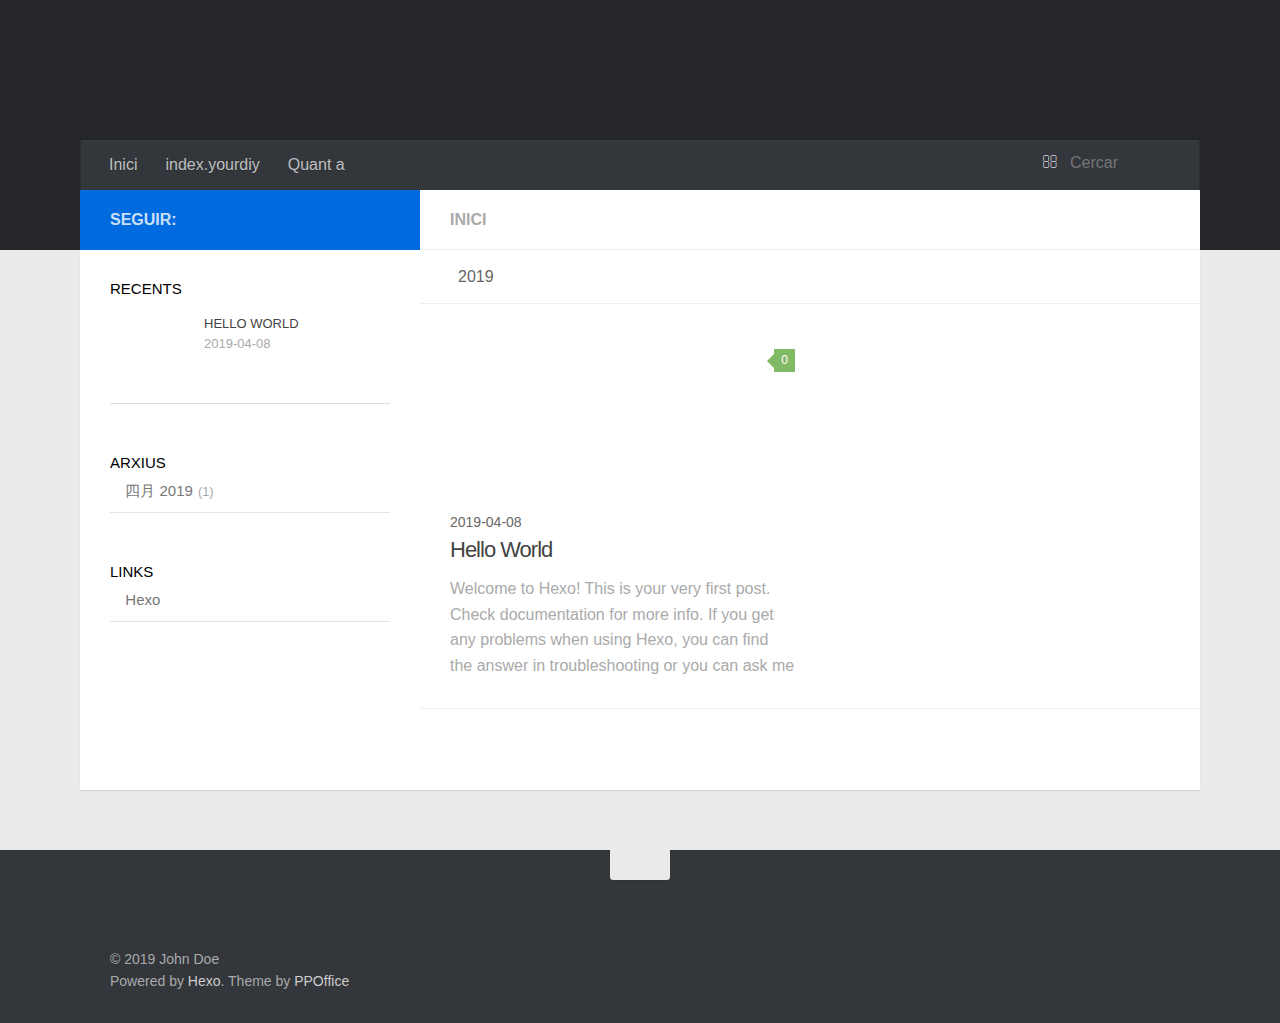
==== index.html @ c82c859e "Site updated: 2019-04-10 14:47:08" ====
<!DOCTYPE html>
<html>
<head><meta name="generator" content="Hexo 3.8.0">
    <meta charset="utf-8">

    

    
    <title>Hexo</title>
    
    <meta name="viewport" content="width=device-width, initial-scale=1, maximum-scale=1">
    
    <meta property="og:type" content="website">
<meta property="og:title" content="Hexo">
<meta property="og:url" content="http://yoursite.com/index.html">
<meta property="og:site_name" content="Hexo">
<meta property="og:locale" content="zh-CN">
<meta name="twitter:card" content="summary">
<meta name="twitter:title" content="Hexo">
    

    
        <link rel="alternate" href="/" title="Hexo" type="application/atom+xml">
    

    

    <link rel="stylesheet" href="/libs/font-awesome/css/font-awesome.min.css">
    <link rel="stylesheet" href="/libs/titillium-web/styles.css">
    <link rel="stylesheet" href="/libs/source-code-pro/styles.css">

    <link rel="stylesheet" href="/css/style.css">

    <script src="/libs/jquery/3.3.1/jquery.min.js"></script>
    
    
        <link rel="stylesheet" href="/libs/lightgallery/css/lightgallery.min.css">
    
    
        <link rel="stylesheet" href="/libs/justified-gallery/justifiedGallery.min.css">
    
    
    


</head>
</html>
<body>
    <div id="wrap">
        <header id="header">
    <div id="header-outer" class="outer">
        <div class="container">
            <div class="container-inner">
                <div id="header-title">
                    <h1 class="logo-wrap">
                        <a href="/" class="logo"></a>
                    </h1>
                    
                </div>
                <div id="header-inner" class="nav-container">
                    <a id="main-nav-toggle" class="nav-icon fa fa-bars"></a>
                    <div class="nav-container-inner">
                        <ul id="main-nav">
                            
                                <li class="main-nav-list-item">
                                    <a class="main-nav-list-link" href="/">Inici</a>
                                </li>
                            
                                        
                                    
                                <li class="main-nav-list-item">
                                    <a class="main-nav-list-link" href="/yourdiy">index.yourdiy</a>
                                </li>
                            
                                <li class="main-nav-list-item">
                                    <a class="main-nav-list-link" href="/about/index.html">Quant a</a>
                                </li>
                            
                        </ul>
                        <nav id="sub-nav">
                            <div id="search-form-wrap">

    <form class="search-form">
        <input type="text" class="ins-search-input search-form-input" placeholder="Cercar">
        <button type="submit" class="search-form-submit"></button>
    </form>
    <div class="ins-search">
    <div class="ins-search-mask"></div>
    <div class="ins-search-container">
        <div class="ins-input-wrapper">
            <input type="text" class="ins-search-input" placeholder="Type something...">
            <span class="ins-close ins-selectable"><i class="fa fa-times-circle"></i></span>
        </div>
        <div class="ins-section-wrapper">
            <div class="ins-section-container"></div>
        </div>
    </div>
</div>
<script>
(function (window) {
    var INSIGHT_CONFIG = {
        TRANSLATION: {
            POSTS: 'Posts',
            PAGES: 'Pages',
            CATEGORIES: 'categories',
            TAGS: 'etiquetes',
            UNTITLED: '(Untitled)',
        },
        ROOT_URL: '/',
        CONTENT_URL: '/content.json',
    };
    window.INSIGHT_CONFIG = INSIGHT_CONFIG;
})(window);
</script>
<script src="/js/insight.js"></script>

</div>
                        </nav>
                    </div>
                </div>
            </div>
        </div>
    </div>
</header>
        <div class="container">
            <div class="main-body container-inner">
                <div class="main-body-inner">
                    <section id="main">
                        <div class="main-body-header">
    <h1 class="header">
    
    <em class="page-title-link" data-url="home">Inici</em>
    </h1>
</div>

                        <div class="main-body-content">
                            

    
    
        
        
        <section class="archives-wrap">
            <div class="archive-year-wrap">
                <a href="/archives/2019" class="archive-year"><i class="icon fa fa-calendar-o"></i>2019</a>
            </div>
            <div class="archives">
    
    
    
        <div class="article-row">
    
        <article class="article article-summary">
    <div class="article-summary-inner">
        
        <a href="/2019/04/08/hello-world/" class="thumbnail">
    
    
        <span class="thumbnail-image thumbnail-none"></span>
    
    
        
<span class="comment-counter">
    <i class="fa fa-comments-o"></i>
    
        <span class="disqus-comment-count" data-disqus-identifier data-disqus-url="http://yoursite.com/2019/04/08/hello-world/">0</span>
    
</span>


    
</a>

        
        <div class="article-meta">
            <div class="category">
            
            </div>
            <div class="date"><time datetime="2019-04-08T02:24:52.467Z" itemprop="datePublished">2019-04-08</time></div>
        </div>
        
    
        <h1 class="article-title" itemprop="name">
        <a href="/2019/04/08/hello-world/">Hello World</a>
        </h1>
    

        <p class="article-excerpt">
            Welcome to Hexo! This is your very first post. Check documentation for more info. If you get any problems when using Hexo, you can find the answer in troubleshooting or you can ask me on GitHub.
Quick
        </p>
    </div>
</article>
    
        </div>
    


    </div></section>



                        </div>
                    </section>
                    <aside id="sidebar">
    <a class="sidebar-toggle" title="Expand Sidebar"><i class="toggle icon"></i></a>
    <div class="sidebar-top">
        <p>seguir:</p>
        <ul class="social-links">
            
                
                <li>
                    <a class="social-tooltip" title="twitter" href="/" target="_blank" rel="noopener">
                        <i class="icon fa fa-twitter"></i>
                    </a>
                </li>
                
            
                
                <li>
                    <a class="social-tooltip" title="facebook" href="/" target="_blank" rel="noopener">
                        <i class="icon fa fa-facebook"></i>
                    </a>
                </li>
                
            
                
                <li>
                    <a class="social-tooltip" title="google-plus" href="/" target="_blank" rel="noopener">
                        <i class="icon fa fa-google-plus"></i>
                    </a>
                </li>
                
            
                
                <li>
                    <a class="social-tooltip" title="github" href="https://github.com/ppoffice/hexo-theme-hueman" target="_blank" rel="noopener">
                        <i class="icon fa fa-github"></i>
                    </a>
                </li>
                
            
                
                <li>
                    <a class="social-tooltip" title="weibo" href="/" target="_blank" rel="noopener">
                        <i class="icon fa fa-weibo"></i>
                    </a>
                </li>
                
            
                
                <li>
                    <a class="social-tooltip" title="rss" href="/" target="_blank" rel="noopener">
                        <i class="icon fa fa-rss"></i>
                    </a>
                </li>
                
            
        </ul>
    </div>
    
    <div class="widgets-container">
        
            
                

            
                
    <div class="widget-wrap">
        <h3 class="widget-title">recents</h3>
        <div class="widget">
            <ul id="recent-post" class>
                
                    <li>
                        
                        <div class="item-thumbnail">
                            <a href="/2019/04/08/hello-world/" class="thumbnail">
    
    
        <span class="thumbnail-image thumbnail-none"></span>
    
    
</a>

                        </div>
                        
                        <div class="item-inner">
                            <p class="item-category"></p>
                            <p class="item-title"><a href="/2019/04/08/hello-world/" class="title">Hello World</a></p>
                            <p class="item-date"><time datetime="2019-04-08T02:24:52.467Z" itemprop="datePublished">2019-04-08</time></p>
                        </div>
                    </li>
                
            </ul>
        </div>
    </div>

            
                

            
                
    <div class="widget-wrap widget-list">
        <h3 class="widget-title">arxius</h3>
        <div class="widget">
            <ul class="archive-list"><li class="archive-list-item"><a class="archive-list-link" href="/archives/2019/04/">四月 2019</a><span class="archive-list-count">1</span></li></ul>
        </div>
    </div>


            
                

            
                

            
                
    <div class="widget-wrap widget-list">
        <h3 class="widget-title">links</h3>
        <div class="widget">
            <ul>
                
                    <li>
                        <a href="http://hexo.io">Hexo</a>
                    </li>
                
            </ul>
        </div>
    </div>


            
        
    </div>
</aside>

                </div>
            </div>
        </div>
        <footer id="footer">
    <div class="container">
        <div class="container-inner">
            <a id="back-to-top" href="javascript:;"><i class="icon fa fa-angle-up"></i></a>
            <div class="credit">
                <h1 class="logo-wrap">
                    <a href="/" class="logo"></a>
                </h1>
                <p>&copy; 2019 John Doe</p>
                <p>Powered by <a href="//hexo.io/" target="_blank">Hexo</a>. Theme by <a href="//github.com/ppoffice" target="_blank">PPOffice</a></p>
            </div>
            <div class="footer-plugins">
              
    


            </div>
        </div>
    </div>
</footer>

        
    
    <script>
    var disqus_shortname = 'hexo-theme-hueman';
    
    
    (function() {
    var dsq = document.createElement('script');
    dsq.type = 'text/javascript';
    dsq.async = true;
    dsq.src = '//' + disqus_shortname + '.disqus.com/count.js';
    (document.getElementsByTagName('head')[0] || document.getElementsByTagName('body')[0]).appendChild(dsq);
    })();
    </script>




    
        <script src="/libs/lightgallery/js/lightgallery.min.js"></script>
        <script src="/libs/lightgallery/js/lg-thumbnail.min.js"></script>
        <script src="/libs/lightgallery/js/lg-pager.min.js"></script>
        <script src="/libs/lightgallery/js/lg-autoplay.min.js"></script>
        <script src="/libs/lightgallery/js/lg-fullscreen.min.js"></script>
        <script src="/libs/lightgallery/js/lg-zoom.min.js"></script>
        <script src="/libs/lightgallery/js/lg-hash.min.js"></script>
        <script src="/libs/lightgallery/js/lg-share.min.js"></script>
        <script src="/libs/lightgallery/js/lg-video.min.js"></script>
    
    
        <script src="/libs/justified-gallery/jquery.justifiedGallery.min.js"></script>
    
    



<!-- Custom Scripts -->
<script src="/js/main.js"></script>

    </div>
</body>
</html>
---- css/style.css ----
#main .main-body-header em,
#main .main-body-header a,
.article-meta,
.archive-year {
  text-transform: uppercase;
  color: #666;
  line-height: 1em;
  text-shadow: 0 1px #fff;
}
#main .main-body-header em,
#main .main-body-header a,
.article-meta,
.archive-year,
#main .main-body-header em a,
#main .main-body-header a a,
.article-meta a,
.archive-year a {
  text-decoration: none;
}
.widget h1,
.article-entry h1 {
  font-size: 2em;
}
.widget h2,
.article-entry h2 {
  font-size: 1.5em;
}
.widget h3,
.article-entry h3 {
  font-size: 1.3em;
}
.widget h4,
.article-entry h4 {
  font-size: 1.2em;
}
.widget h5,
.article-entry h5 {
  font-size: 1em;
}
.widget h6,
.article-entry h6 {
  font-size: 1em;
  color: #aaa;
}
.widget hr,
.article-entry hr {
  border: 1px dashed #ddd;
}
.widget strong,
.article-entry strong {
  font-weight: bold;
}
.widget em,
.article-entry em,
.widget cite,
.article-entry cite {
  font-style: italic;
}
.widget sup,
.article-entry sup,
.widget sub,
.article-entry sub {
  font-size: 0.75em;
  line-height: 0;
  position: relative;
  vertical-align: baseline;
}
.widget sup,
.article-entry sup {
  top: -0.5em;
}
.widget sub,
.article-entry sub {
  bottom: -0.2em;
}
.widget small,
.article-entry small {
  font-size: 0.85em;
}
.widget acronym,
.article-entry acronym,
.widget abbr,
.article-entry abbr {
  border-bottom: 1px dotted;
}
.widget ul,
.article-entry ul,
.widget ol,
.article-entry ol,
.widget dl,
.article-entry dl {
  line-height: 1.6em;
}
.widget ul ul,
.article-entry ul ul,
.widget ol ul,
.article-entry ol ul,
.widget ul ol,
.article-entry ul ol,
.widget ol ol,
.article-entry ol ol {
  margin-top: 0;
  margin-bottom: 0;
  margin-left: 20px;
}
.widget ul,
.article-entry ul {
  list-style: disc;
  list-style-position: inside;
}
.widget ol,
.article-entry ol {
  list-style: decimal;
  list-style-position: inside;
}
.widget dt,
.article-entry dt {
  font-weight: bold;
  list-style-position: inside;
}
html,
body,
div,
span,
applet,
object,
iframe,
h1,
h2,
h3,
h4,
h5,
h6,
p,
blockquote,
pre,
a,
abbr,
acronym,
address,
big,
cite,
code,
del,
dfn,
em,
img,
ins,
kbd,
q,
s,
samp,
small,
strike,
strong,
sub,
sup,
tt,
var,
dl,
dt,
dd,
ol,
ul,
li,
fieldset,
form,
label,
legend,
table,
caption,
tbody,
tfoot,
thead,
tr,
th,
td {
  margin: 0;
  padding: 0;
  border: 0;
  outline: 0;
  font-weight: inherit;
  font-style: inherit;
  font-family: inherit;
  font-size: 100%;
  vertical-align: baseline;
}
body {
  line-height: 1;
  color: #000;
  background: #fff;
}
ol,
ul {
  list-style: none;
}
table {
  border-collapse: separate;
  border-spacing: 0;
  vertical-align: middle;
}
caption,
th,
td {
  text-align: left;
  font-weight: normal;
  vertical-align: middle;
}
a img {
  border: none;
}
input,
button {
  margin: 0;
  padding: 0;
}
input::-moz-focus-inner,
button::-moz-focus-inner {
  border: 0;
  padding: 0;
}
html,
body,
#container {
  height: 100%;
}
::selection {
  color: #fff;
  background: #006bde;
}
body {
  background: #eaeaea;
  font: 14px "Titillium Web", "Helvetica Neue", Helvetica, Arial, "Microsoft Yahei", sans-serif;
  -webkit-text-size-adjust: 100%;
}
code {
  margin: 0 2px;
  color: #e96900;
  padding: 3px 5px;
  font-size: 0.8em;
  border-radius: 2px;
  font-family: "Source Code Pro", Consolas, Monaco, Menlo, Consolas, monospace;
  background-color: #f8f8f8;
}
.container {
  position: relative;
  padding: 0 20px;
}
.container-inner {
  max-width: 1120px;
  min-width: 320px;
  width: 100%;
  margin: 0 auto;
}
.container-inner:before,
.container-inner:after {
  content: "";
  display: table;
}
.container-inner:after {
  clear: both;
}
.left,
.alignleft {
  float: left;
}
.right,
.alignright {
  float: right;
}
.clear {
  clear: both;
}
.logo {
  display: block;
  padding: 10px 0;
  width: 165px;
  height: 60px;
  background-image: url("images/logo-header.png");
  background-position: 0px 10px;
  background-repeat: no-repeat;
  -webkit-background-size: 165px 60px;
  -moz-background-size: 165px 60px;
  background-size: 165px 60px;
}
.main-body {
  margin-top: -60px;
  background-color: #fff;
}
.main-body-inner {
  position: relative;
  -webkit-box-sizing: border-box;
  -moz-box-sizing: border-box;
  box-sizing: border-box;
  -webkit-box-shadow: rgba(0,0,0,0.098) 0px 1px 1px 0px;
  box-shadow: rgba(0,0,0,0.098) 0px 1px 1px 0px;
  padding-left: 340px;
  background: url("images/s-left.png") repeat-y left 0;
}
.main-body-inner:before,
.main-body-inner:after {
  content: "";
  display: table;
}
.main-body-inner:after {
  clear: both;
}
#main {
  float: right;
  width: 100%;
  -webkit-box-sizing: border-box;
  -moz-box-sizing: border-box;
  box-sizing: border-box;
  min-height: 600px;
}
#main .main-body-header {
  background: #fff;
  position: relative;
  padding: 18px 30px 17px;
  border-bottom: 1px solid #eee;
  color: #666;
  font-size: 16px;
  font-weight: 600;
  text-transform: uppercase;
  line-height: 24px;
}
#main .main-body-header .page-title-link,
#main .main-body-header i {
  margin-right: 8px;
}
#main .main-body-header i {
  font-weight: 400;
}
#main .main-body-header em,
#main .main-body-header a {
  color: #aaa;
}
#main .main-body-content:before,
#main .main-body-content:after {
  content: "";
  display: table;
}
#main .main-body-content:after {
  clear: both;
}
#header {
  background: #26272b;
  padding-bottom: 60px;
  position: relative;
}
#header-outer {
  height: 100%;
  position: relative;
}
#header-inner {
  position: relative;
}
#header-title {
  text-align: center;
  padding: 30px 30px;
}
#header-title:before,
#header-title:after {
  content: "";
  display: table;
}
#header-title:after {
  clear: both;
}
#header-title .logo-wrap,
#header-title .subtitle-wrap {
  float: left;
}
#header-title .subtitle-wrap {
  padding: 10px 0px 0px;
  margin-left: 20px;
}
#header-title .subtitle {
  font-size: 16px;
  font-style: italic;
  line-height: 70px;
  color: rgba(255,255,255,0.7);
  text-shadow: 0 1px rgba(0,0,0,0.2);
}
.nav-container .nav-icon,
.nav-container .nav-container-inner #main-nav .main-nav-list-item .main-nav-list-link {
  float: left;
  color: rgba(255,255,255,0.7);
  text-decoration: none;
  text-shadow: 0 1px rgba(0,0,0,0.2);
  display: block;
  padding: 20px 15px;
  -webkit-transition: 0.2s ease-in;
  -moz-transition: 0.2s ease-in;
  -ms-transition: 0.2s ease-in;
  transition: 0.2s ease-in;
}
.nav-container .nav-icon:hover,
.nav-container .nav-container-inner #main-nav .main-nav-list-item .main-nav-list-link:hover {
  color: #fff;
  background: rgba(0,0,0,0.1);
}
.nav-container {
  padding: 0 15px;
  background: #33363b;
  z-index: 1;
  -webkit-box-shadow: inset 0 1px 0 rgba(255,255,255,0.05), 0 -1px 0 rgba(0,0,0,0.2), inset 1px 0 0 rgba(0,0,0,0.2), inset -1px 0 0 rgba(0,0,0,0.2);
  box-shadow: inset 0 1px 0 rgba(255,255,255,0.05), 0 -1px 0 rgba(0,0,0,0.2), inset 1px 0 0 rgba(0,0,0,0.2), inset -1px 0 0 rgba(0,0,0,0.2);
}
.nav-container:before,
.nav-container:after {
  content: "";
  display: table;
}
.nav-container:after {
  clear: both;
}
.nav-container .nav-icon {
  line-height: 20px;
  padding: 15px 14px;
  text-align: center;
  font-size: 14px;
  position: relative;
  cursor: pointer;
}
.nav-container #main-nav-toggle {
  display: none;
  width: 100%;
  text-align: right;
  -webkit-box-sizing: border-box;
  -moz-box-sizing: border-box;
  box-sizing: border-box;
  border-bottom: 1px solid rgba(255,255,255,0.06);
}
.nav-container #main-nav-toggle:before {
  content: "\f0c9";
}
.nav-container .nav-container-inner:before,
.nav-container .nav-container-inner:after {
  content: "";
  display: table;
}
.nav-container .nav-container-inner:after {
  clear: both;
}
.nav-container .nav-container-inner #main-nav {
  float: left;
}
.nav-container .nav-container-inner #main-nav .main-nav-list {
  float: left;
}
.nav-container .nav-container-inner #main-nav .main-nav-list-item {
  position: relative;
  float: left;
}
.nav-container .nav-container-inner #main-nav .main-nav-list-item.top-level-menu > a:after {
  content: "\f0d7" !important;
  float: none;
  margin-left: 6px;
  font-size: 14px;
  line-height: 1.2em;
  opacity: 0.5;
  font-family: FontAwesome;
  display: inline-block;
}
.nav-container .nav-container-inner #main-nav .main-nav-list-item.top-level-menu:hover > a {
  color: #fff;
  background: rgba(0,0,0,0.1);
}
.nav-container .nav-container-inner #main-nav .main-nav-list-item .main-nav-list-link {
  line-height: 20px;
  padding: 15px 14px;
  font-size: 16px;
}
.nav-container .nav-container-inner #main-nav .main-nav-list-item .main-nav-list-link.current {
  color: #fff;
}
.nav-container .nav-container-inner #main-nav .main-nav-list-item .main-nav-list-child {
  top: 100%;
  display: none;
  padding: 10px 0;
  overflow: hidden;
  position: absolute;
  width: 180px;
  background: #33363b url("images/opacity-10.png") repeat;
}
.nav-container .nav-container-inner #main-nav .main-nav-list-item .main-nav-list-child li {
  -webkit-box-shadow: 0 1px 0 rgba(255,255,255,0.06);
  box-shadow: 0 1px 0 rgba(255,255,255,0.06);
}
.nav-container .nav-container-inner #main-nav .main-nav-list-item .main-nav-list-child li:last-child {
  -webkit-box-shadow: none;
  box-shadow: none;
}
.nav-container .nav-container-inner #main-nav .main-nav-list-item .main-nav-list-child li,
.nav-container .nav-container-inner #main-nav .main-nav-list-item .main-nav-list-child li a {
  width: 100%;
  display: block;
  -webkit-box-sizing: border-box;
  -moz-box-sizing: border-box;
  box-sizing: border-box;
}
.nav-container .nav-container-inner #sub-nav {
  float: right;
}
.search-form {
  padding: 14px 15px 16px;
  height: 50px;
  overflow: hidden;
  -webkit-box-sizing: border-box;
  -moz-box-sizing: border-box;
  box-sizing: border-box;
}
.search-form:before {
  content: "\f002";
  margin-right: 8px;
  color: rgba(255,255,255,0.7);
  font: normal normal normal 16px/1 FontAwesome;
}
.search-form-input,
.search-form-input.ins-search-input,
.search-form-input.st-ui-search-input,
.search-form-input.st-default-search-input {
  -webkit-appearance: textarea;
  padding: 0;
  width: 100px;
  height: auto !important;
  border: none !important;
  outline: none !important;
  background: none !important;
  line-height: 1.6em;
  -webkit-transition: 0.2s ease-in;
  -moz-transition: 0.2s ease-in;
  -ms-transition: 0.2s ease-in;
  transition: 0.2s ease-in;
  font: 16px "Titillium Web", "Helvetica Neue", Helvetica, Arial, "Microsoft Yahei", sans-serif;
  color: rgba(255,255,255,0.7);
}
.search-form-input:focus,
.search-form-input.ins-search-input:focus,
.search-form-input.st-ui-search-input:focus,
.search-form-input.st-default-search-input:focus {
  width: 200px;
}
.search-form-input::-webkit-search-results-decoration,
.search-form-input.ins-search-input::-webkit-search-results-decoration,
.search-form-input.st-ui-search-input::-webkit-search-results-decoration,
.search-form-input.st-default-search-input::-webkit-search-results-decoration,
.search-form-input::-webkit-search-cancel-button,
.search-form-input.ins-search-input::-webkit-search-cancel-button,
.search-form-input.st-ui-search-input::-webkit-search-cancel-button,
.search-form-input.st-default-search-input::-webkit-search-cancel-button {
  -webkit-appearance: none;
}
.search-form-submit {
  display: none;
}
#sidebar {
  float: left;
  margin-left: -340px;
  width: 340px;
}
#sidebar .sidebar-toggle {
  display: none;
}
#sidebar .sidebar-top {
  background: #006bde;
  padding: 15px 30px;
}
#sidebar .sidebar-top:before,
#sidebar .sidebar-top:after {
  content: "";
  display: table;
}
#sidebar .sidebar-top:after {
  clear: both;
}
#sidebar .sidebar-top .sidebar-top-inner:before,
#sidebar .sidebar-top .sidebar-top-inner:after {
  content: "";
  display: table;
}
#sidebar .sidebar-top .sidebar-top-inner:after {
  clear: both;
}
#sidebar .sidebar-top p {
  float: left;
  color: rgba(255,255,255,0.8);
  font-size: 16px;
  font-weight: 600;
  text-transform: uppercase;
  line-height: 24px;
  padding: 3px 0;
}
#sidebar .sidebar-top .social-links {
  float: right;
  position: relative;
  padding-top: 2px;
}
#sidebar .sidebar-top .social-links li {
  float: left;
  margin-left: 8px;
}
#sidebar .sidebar-top .social-links li a:hover i:before {
  color: #fff;
}
#sidebar .sidebar-top .social-links .social-tooltip {
  position: relative;
}
#sidebar .sidebar-top .social-links .social-tooltip:hover:after {
  top: -41px;
  background: #fff;
  font-size: 14px;
  color: #666;
  content: attr(title);
  display: block;
  right: 0;
  padding: 5px 15px;
  position: absolute;
  white-space: nowrap;
  border-radius: 3px;
  -webkit-box-shadow: 0 0 2px rgba(0,0,0,0.2);
  box-shadow: 0 0 2px rgba(0,0,0,0.2);
  text-transform: uppercase;
  z-index: 1;
}
#sidebar .sidebar-top .social-links .social-tooltip:hover:before {
  top: -10px;
  right: 8px;
  border: solid;
  border-color: #fff transparent;
  border-width: 5px 5px 0 5px;
  content: "";
  display: block;
  position: absolute;
  z-index: 2;
}
#sidebar .sidebar-top i {
  color: rgba(255,255,255,0.7);
  font-size: 24px;
  width: 24px;
}
#article-nav {
  position: relative;
}
#article-nav:before,
#article-nav:after {
  content: "";
  display: table;
}
#article-nav:after {
  clear: both;
}
.article-nav-link-wrap {
  position: relative;
  margin-top: 0;
  display: block;
  color: #aaa;
  padding: 16px 40px 24px;
  border-bottom: 1px solid #ddd;
  -webkit-transition: 0.2s ease-in;
  -moz-transition: 0.2s ease-in;
  -ms-transition: 0.2s ease-in;
  transition: 0.2s ease-in;
  text-align: center;
  text-decoration: none;
}
.article-nav-link-wrap .icon {
  position: absolute;
  color: #ccc;
  font-size: 18px;
  top: 50%;
  width: 1em;
  margin-top: -10px;
}
.article-nav-link-wrap #icon-chevron-left {
  left: 10px;
}
.article-nav-link-wrap #icon-chevron-right {
  right: 10px;
}
.article-nav-link-wrap:hover {
  background: rgba(0,0,0,0.02);
}
.article-nav-link-wrap:hover .icon {
  color: #006bde;
}
.article-nav-caption {
  display: block;
  font-size: 12px;
  color: #aaa;
  letter-spacing: 0.5px;
  line-height: 24px;
  font-weight: normal;
  text-transform: uppercase;
}
.article-nav-title {
  font-size: 15px;
  color: #666;
}
.widget-wrap {
  padding: 30px 30px 20px;
}
.widget-title {
  font-size: 15px;
  font-weight: 400;
  text-transform: uppercase;
  margin-bottom: 6px;
}
.widget {
  line-height: 1.6em;
  word-wrap: break-word;
  font-size: 0.9em;
  color: #777;
  border-radius: 3px;
}
.widget a {
  text-decoration: none;
  color: #777;
}
.widget a:hover {
  color: #444;
}
.widget ul ul,
.widget ol ul,
.widget dl ul,
.widget ul ol,
.widget ol ol,
.widget dl ol,
.widget ul dl,
.widget ol dl,
.widget dl dl {
  margin-left: 15px;
  list-style: disc;
}
.widget ul,
.widget ol {
  list-style: none;
  margin: 0;
}
.widget ul ul,
.widget ol ul,
.widget ul ol,
.widget ol ol {
  margin: 0 20px;
}
.widget ul ul,
.widget ol ul {
  list-style: disc;
}
.widget ul ol,
.widget ol ol {
  list-style: decimal;
}
.widget-list ul,
.widget-list ol {
  list-style: none;
}
.widget-list ul li,
.widget-list ol li {
  margin: 10px 0;
  padding-bottom: 10px;
  font-size: 15px;
  border-bottom: 1px solid #e4e4e4;
}
.widget-list ul li:last-child,
.widget-list ol li:last-child {
  margin-bottom: 0px;
}
.widget-list ul li a,
.widget-list ol li a {
  color: #777;
}
.widget-list ul li a:before,
.widget-list ol li a:before {
  color: #ccc;
  content: "\f0da";
  font-size: 12px;
  margin-right: 6px;
  font-family: FontAwesome;
  -webkit-transition: 0.2s ease;
  -moz-transition: 0.2s ease;
  -ms-transition: 0.2s ease;
  transition: 0.2s ease;
}
.widget-list ul li a:hover:before,
.widget-list ol li a:hover:before {
  color: #444;
}
.widget-list ul ul,
.widget-list ol ul,
.widget-list ul ol,
.widget-list ol ol {
  list-style: none;
}
.widget-list ul ul li,
.widget-list ol ul li,
.widget-list ul ol li,
.widget-list ol ol li {
  border: none;
  padding-bottom: 0;
}
.widget-float a {
  font-size: 15px;
}
#recent-post li {
  padding: 10px 0 10px 94px;
  border-bottom: 1px solid #ddd;
}
#recent-post li:before,
#recent-post li:after {
  content: "";
  display: table;
}
#recent-post li:after {
  clear: both;
}
#recent-post.no-thumbnail li {
  padding: 10px 0px;
}
#recent-post li .item-thumbnail {
  opacity: 1;
  margin-left: -94px;
  -webkit-transition: all 0.2s ease;
  -moz-transition: all 0.2s ease;
  -ms-transition: all 0.2s ease;
  transition: all 0.2s ease;
  float: left;
}
#recent-post li .item-thumbnail .thumbnail {
  width: 80px;
  height: 80px;
  display: block;
  position: relative;
  overflow: hidden;
}
#recent-post li .item-thumbnail .thumbnail span {
  width: 100%;
  height: 100%;
  display: block;
}
#recent-post li .item-thumbnail .thumbnail .thumbnail-image {
  position: absolute;
  -webkit-background-size: cover;
  -moz-background-size: cover;
  background-size: cover;
  background-position: center;
}
#recent-post li .item-thumbnail .thumbnail .thumbnail-none {
  background-image: url("images/thumb-default-small.png");
  -webkit-background-size: 100% 100%;
  -moz-background-size: 100% 100%;
  background-size: 100% 100%;
}
#recent-post li .item-inner a,
#recent-post li .item-inner .item-category {
  font-size: 13px;
  text-transform: uppercase;
}
#recent-post li .item-inner a a,
#recent-post li .item-inner .item-category a {
  color: #006bde;
}
#recent-post li .item-inner a a:hover,
#recent-post li .item-inner .item-category a:hover {
  color: #444;
}
#recent-post li .item-inner a a,
#recent-post li .item-inner .item-category a,
#recent-post li .item-inner a .icon,
#recent-post li .item-inner .item-category .icon {
  margin-right: 5px;
}
#recent-post li .item-inner .item-title {
  font-size: 15px;
}
#recent-post li .item-inner .item-title a {
  color: #444;
  -webkit-transition: all 0.2s ease;
  -moz-transition: all 0.2s ease;
  -ms-transition: all 0.2s ease;
  transition: all 0.2s ease;
}
#recent-post li .item-inner .item-date {
  color: #aaa;
  font-size: 13px;
  text-transform: uppercase;
}
#recent-post li:hover .item-thumbnail {
  opacity: 0.8;
}
#recent-post li:hover .item-title a {
  color: #006bde;
}
.category-list-count,
.tag-list-count,
.archive-list-count {
  padding-left: 5px;
  color: #aaa;
  font-size: 0.85em;
}
.category-list-count:before,
.tag-list-count:before,
.archive-list-count:before {
  content: "(";
}
.category-list-count:after,
.tag-list-count:after,
.archive-list-count:after {
  content: ")";
}
.tagcloud a {
  margin-right: 5px;
}
.toc-article {
  margin: 0;
  padding: 0;
}
.toc-article .toc {
  padding: 0;
  margin: 10px 0 0;
}
.toc-article .toc .toc-item {
  list-style: none;
}
.article-single {
  padding: 30px 30px 20px;
}
.article-inner {
  overflow: hidden;
}
.article-row {
  width: 100%;
  float: left;
  position: relative;
  padding: 30px 0px 0px 30px;
  border-bottom: 1px solid #eee;
  -webkit-box-sizing: border-box;
  -moz-box-sizing: border-box;
  box-sizing: border-box;
}
.article-row:before,
.article-row:after {
  content: "";
  display: table;
}
.article-row:after {
  clear: both;
}
.article-summary {
  width: 50%;
  float: left;
  margin-bottom: 30px;
}
.article-summary a {
  text-decoration: none;
  color: #006bde;
}
.article-summary .article-summary-inner {
  margin-right: 30px;
}
.article-summary .article-summary-inner .thumbnail {
  height: 0;
  width: 100%;
  display: block;
  overflow: hidden;
  position: relative;
  margin-bottom: 1em;
  padding-bottom: 47.11%;
}
.article-summary .article-summary-inner .thumbnail .comment-counter {
  right: 0;
  top: 15px;
  color: #fff;
  font-size: 12px;
  padding: 2px 7px;
  line-height: 19px;
  position: absolute;
  display: inline-block;
  background-color: #82b965;
}
.article-summary .article-summary-inner .thumbnail .comment-counter:before {
  top: 3px;
  left: -16px;
  content: '';
  position: absolute;
  display: inline-block;
  border: 9px solid transparent;
  border-right-color: #82b965;
}
.article-summary .article-summary-inner .thumbnail .thumbnail-image {
  display: block;
  position: absolute;
  width: 100%;
  height: 100%;
  opacity: 1;
  -webkit-background-size: cover;
  -moz-background-size: cover;
  background-size: cover;
  background-position: center;
  -webkit-transition: opacity 0.3s ease-in;
  -moz-transition: opacity 0.3s ease-in;
  -ms-transition: opacity 0.3s ease-in;
  transition: opacity 0.3s ease-in;
}
.article-summary .article-summary-inner .thumbnail .thumbnail-none {
  width: 100%;
  height: 100%;
  -webkit-background-size: 100% 100%;
  -moz-background-size: 100% 100%;
  background-size: 100% 100%;
  background-image: url("images/thumb-default.png");
}
.article-summary .article-summary-inner .article-title {
  margin-bottom: 10px;
  font-size: 22px;
  font-weight: 400;
  line-height: 1.5em;
  word-wrap: break-word;
}
.article-summary .article-summary-inner .article-title a {
  -webkit-transition: color 0.3s ease-in;
  -moz-transition: color 0.3s ease-in;
  -ms-transition: color 0.3s ease-in;
  transition: color 0.3s ease-in;
  color: #444;
}
.article-summary .article-summary-inner .article-excerpt {
  position: relative;
  color: #aaa;
  font-size: 16px;
  line-height: 1.6em;
  overflow: hidden;
  height: 6.4em;
}
.article-summary:hover .thumbnail .thumbnail-image {
  opacity: 0.7;
}
.article-summary:hover .article-title a {
  color: #006bde;
}
.article-category {
  float: left;
  line-height: 1em;
  color: #ccc;
  text-shadow: 0 1px #fff;
  margin-left: 8px;
}
.article-category:before {
  content: "\2022";
}
.article-title {
  text-decoration: none;
  font-size: 38px;
  letter-spacing: -1px;
  color: #555;
  line-height: 1.3em;
  -webkit-transition: color 0.2s;
  -moz-transition: color 0.2s;
  -ms-transition: color 0.2s;
  transition: color 0.2s;
  margin-bottom: 10px;
}
a.article-title:hover {
  color: #006bde;
}
.article-meta {
  line-height: 1.6em;
}
.article-meta:before,
.article-meta:after {
  content: "";
  display: table;
}
.article-meta:after {
  clear: both;
}
.article-meta > div {
  float: left;
  margin-right: 10px;
}
.article-meta > div .fa {
  margin-right: 3px;
}
.article-meta a {
  color: #555;
}
.article-meta a:hover {
  color: color-link;
}
.article-meta .category {
  text-transform: uppercase;
}
.article-meta .category a,
.article-meta .category i {
  margin-left: 0;
  margin-right: 6px;
}
.article-summary .article-meta {
  height: 1.6em;
  overflow: hidden;
}
.article-summary .article-meta a {
  color: #006bde;
}
.article-summary .article-meta > div {
  margin-right: 0;
}
.article-tag .tag-link:before {
  content: "#";
}
.article-entry {
  color: #555;
  font-size: 18px;
  font-weight: 300;
  line-height: 1.6em;
}
.article-entry:before,
.article-entry:after {
  content: "";
  display: table;
}
.article-entry:after {
  clear: both;
}
.article-entry p,
.article-entry table {
  margin: 1.6em 0;
}
.article-entry h1,
.article-entry h2,
.article-entry h3,
.article-entry h4,
.article-entry h5,
.article-entry h6 {
  font-weight: 600;
}
.article-entry h1,
.article-entry h2,
.article-entry h3,
.article-entry h4,
.article-entry h5,
.article-entry h6 {
  line-height: 1.3em;
  margin: 1.3em 0;
}
.article-entry a {
  color: #006bde;
  text-decoration: none;
}
.article-entry a:hover {
  text-decoration: underline;
}
.article-entry figcaption a {
  float: right;
}
.article-entry ul,
.article-entry ol,
.article-entry dl {
  margin-top: 1.6em;
  margin-bottom: 1.6em;
  list-style-position: outside;
  padding-left: 1.4em;
}
.article-entry ul p,
.article-entry ol p,
.article-entry dl p {
  margin: 0;
}
.article-entry img,
.article-entry video {
  max-width: 100%;
  height: auto;
  display: block;
  margin: auto;
}
.article-entry iframe {
  border: none;
}
.article-entry table {
  width: 100%;
  border-collapse: collapse;
  border-spacing: 0;
}
.article-entry th {
  font-weight: 600;
  border-bottom: 3px solid #ddd;
  padding-bottom: 0.5em;
}
.article-entry td {
  border-bottom: 1px solid #ddd;
  padding: 10px 0;
}
.article-entry blockquote {
  color: #777;
  quote: none;
  margin: 0 0 20px 0;
  position: relative;
  font-style: italic;
  padding-left: 50px;
}
.article-entry blockquote:before {
  top: 0;
  left: 0;
  color: #ccc;
  font-size: 32px;
  content: "\f10d";
  position: absolute;
  text-align: center;
  font-style: normal;
  font-family: 'FontAwesome';
}
.article-entry blockquote footer {
  font-size: 14px;
  margin: 1.6em 0;
  font-family: "Titillium Web", "Helvetica Neue", Helvetica, Arial, "Microsoft Yahei", sans-serif;
}
.article-entry blockquote footer cite:before {
  content: "—";
  padding: 0 0.5em;
}
.article-entry .pullquote {
  text-align: left;
  width: 45%;
  margin: 0;
}
.article-entry .pullquote.left {
  margin-left: 0.5em;
  margin-right: 1em;
}
.article-entry .pullquote.right {
  margin-right: 0.5em;
  margin-left: 1em;
}
.article-entry .caption {
  color: #aaa;
  display: block;
  font-size: 0.9em;
  margin-top: 0.5em;
  position: relative;
  text-align: center;
}
.article-entry .video-container {
  position: relative;
  padding-top: 56.25%;
  height: 0;
  overflow: hidden;
}
.article-entry .video-container iframe,
.article-entry .video-container object,
.article-entry .video-container embed {
  position: absolute;
  top: 0;
  left: 0;
  width: 100%;
  height: 100%;
  margin-top: 0;
}
.article-more-link a {
  display: inline-block;
  line-height: 1em;
  padding: 6px 15px;
  border-radius: 15px;
  background: #eaeaea;
  color: #aaa;
  text-shadow: 0 1px #fff;
  text-decoration: none;
}
.article-more-link a:hover {
  background: #006bde;
  color: #fff;
  text-decoration: none;
  text-shadow: 0 1px #0056b2;
}
.article-footer {
  font-size: 14px;
  line-height: 1.6em;
  border-top: 1px solid #ddd;
  padding-top: 1.6em;
}
.article-footer:before,
.article-footer:after {
  content: "";
  display: table;
}
.article-footer:after {
  clear: both;
}
.article-footer a {
  color: #aaa;
  text-decoration: none;
}
.article-footer a:hover {
  color: #555;
}
.article-comment-link i,
.article-share-link i {
  padding-right: 8px;
}
.article-comment-link {
  float: right;
}
.article-share-link {
  cursor: pointer;
  float: right;
  margin-left: 20px;
}
.article-share-box {
  position: absolute;
  display: none;
  background: #fff;
  -webkit-box-shadow: 1px 2px 10px rgba(0,0,0,0.2);
  box-shadow: 1px 2px 10px rgba(0,0,0,0.2);
  border-radius: 3px;
  margin-left: -145px;
  overflow: hidden;
  z-index: 1;
}
.article-share-box.on {
  display: block;
}
.article-share-input {
  width: 100%;
  background: none;
  -webkit-box-sizing: border-box;
  -moz-box-sizing: border-box;
  box-sizing: border-box;
  font: 14px "Titillium Web", "Helvetica Neue", Helvetica, Arial, "Microsoft Yahei", sans-serif;
  padding: 0 15px;
  color: #555;
  outline: none;
  border: 1px solid #ddd;
  border-radius: 3px 3px 0 0;
  height: 36px;
  line-height: 36px;
}
.article-share-links {
  background: #eaeaea;
}
.article-share-links:before,
.article-share-links:after {
  content: "";
  display: table;
}
.article-share-links:after {
  clear: both;
}
.article-share-twitter,
.article-share-facebook,
.article-share-pinterest,
.article-share-google {
  width: 50px;
  height: 36px;
  display: block;
  float: left;
  position: relative;
  color: #999;
  text-align: center;
  line-height: 36px;
  text-decoration: none;
}
.article-share-twitter:before,
.article-share-facebook:before,
.article-share-pinterest:before,
.article-share-google:before {
  font-size: 20px;
  font-family: FontAwesome;
}
.article-share-twitter:hover,
.article-share-facebook:hover,
.article-share-pinterest:hover,
.article-share-google:hover {
  color: #fff;
}
.article-share-twitter:before {
  content: "\f099";
}
.article-share-twitter:hover {
  background: #00aced;
  text-shadow: 0 1px #008abe;
}
.article-share-facebook:before {
  content: "\f09a";
}
.article-share-facebook:hover {
  background: #3b5998;
  text-shadow: 0 1px #2f477a;
}
.article-share-pinterest:before {
  content: "\f0d2";
}
.article-share-pinterest:hover {
  background: #cb2027;
  text-shadow: 0 1px #a21a1f;
}
.article-share-google:before {
  content: "\f0d5";
}
.article-share-google:hover {
  background: #dd4b39;
  text-shadow: 0 1px #be3221;
}
.article-gallery {
  background: #000;
  position: relative;
}
.article-gallery-photos {
  position: relative;
  overflow: hidden;
}
.article-gallery-img {
  display: none;
  max-width: 100%;
}
.article-gallery-img:first-child {
  display: block;
}
.article-gallery-img.loaded {
  position: absolute;
  display: block;
}
.article-gallery-img img {
  display: block;
  max-width: 100%;
  margin: 0 auto;
}
.article-gallery {
  overflow: hidden;
  background: #000;
  position: relative;
  text-align: center;
  margin: 1.6em 0;
}
.article-gallery .gallery-item {
  display: none;
  max-width: 100%;
}
.article-gallery .gallery-item:before,
.article-gallery .gallery-item:after {
  top: 50%;
  width: 40px;
  height: 36px;
  font-size: 36px;
  line-height: 36px;
  margin-top: -18px;
  position: absolute;
  font-family: FontAwesome;
  color: rgba(255,255,255,0.5);
}
.article-gallery .gallery-item:hover:before,
.article-gallery .gallery-item:hover:after {
  color: rgba(255,255,255,0.8);
}
.article-gallery .gallery-item:before {
  left: 0;
  content: "\f104";
}
.article-gallery .gallery-item:after {
  right: 0;
  content: "\f105";
}
.article-gallery .gallery-item:first-child {
  display: block;
}
.article-gallery .gallery-item img {
  display: block;
  max-width: 100%;
  margin: 0 auto;
}
.article.rtl .article-title,
.article.rtl .article-excerpt,
.article.rtl .article-entry p {
  direction: rtl;
}
.article.rtl .article-meta > div {
  float: right;
  margin-left: 10px;
  margin-right: 0;
}
.article.rtl .article-meta .category a,
.article.rtl .article-meta .category i {
  margin-right: 0;
  margin-left: 6px;
}
.article.rtl .article-meta .category a:first-child,
.article.rtl .article-meta .category i:first-child {
  margin-left: 0;
}
.lg-outer .lg-thumb-item {
  border-radius: 0 !important;
}
#comments {
  padding: 30px 30px 20px;
}
#comments a {
  color: #006bde;
}
.archives-wrap {
  margin: block-margin 0;
}
.archives:before,
.archives:after {
  content: "";
  display: table;
}
.archives:after {
  clear: both;
}
.archive-year-wrap {
  padding: 18px 30px 17px;
  font-size: 16px;
  color: #666;
  border-bottom: 1px solid #eee;
}
.archive-year i {
  margin-right: 8px;
}
.archives {
  -webkit-column-gap: 10px;
  -moz-column-gap: 10px;
  column-gap: 10px;
}
@media mq-tablet {
  .archives {
    -webkit-column-count: 2;
    -moz-column-count: 2;
    column-count: 2;
  }
}
@media mq-normal {
  .archives {
    -webkit-column-count: 3;
    -moz-column-count: 3;
    column-count: 3;
  }
}
.archive-article-inner {
  padding: 10px;
  margin-bottom: 15px;
}
.archive-article-title {
  text-decoration: none;
  font-weight: bold;
  color: #555;
  -webkit-transition: color 0.2s;
  -moz-transition: color 0.2s;
  -ms-transition: color 0.2s;
  transition: color 0.2s;
  line-height: 1.6em;
}
.archive-article-title:hover {
  color: #006bde;
}
.archive-article-footer {
  margin-top: 1em;
}
.archive-article-date {
  color: #aaa;
  text-decoration: none;
  font-size: 0.85em;
  line-height: 1em;
  margin-bottom: 0.5em;
  display: block;
}
#page-nav {
  float: left;
  width: 100%;
  display: block;
  margin: 30px 0px 45px 0px;
  text-align: center;
  color: #aaa;
}
#page-nav:before,
#page-nav:after {
  content: "";
  display: table;
}
#page-nav:after {
  clear: both;
}
#page-nav .pages {
  display: block;
  font-size: 17px;
  font-weight: 300;
  margin-bottom: 1em !important;
  border: none !important;
}
#page-nav .pages:before {
  content: "\f15c";
  font-family: FontAwesome;
  margin-right: 6px;
}
#page-nav .page-number,
#page-nav .extend {
  color: #006bde;
  position: relative;
  overflow: hidden;
  font-size: 16px;
  padding: 7px 8px;
  display: inline;
  margin: 0 2px;
  text-decoration: none;
  border-bottom: 3px solid #ddd;
  border-top: 1px solid #f1f1f1;
  font-weight: 600;
  -webkit-transition: 0.2s ease-in;
  -moz-transition: 0.2s ease-in;
  -ms-transition: 0.2s ease-in;
  transition: 0.2s ease-in;
}
#page-nav .page-number:hover,
#page-nav .extend:hover,
#page-nav .page-number:active,
#page-nav .extend:active,
#page-nav .page-number.current,
#page-nav .extend.current {
  color: #444;
  border-bottom: 3px solid #006bde;
  border-top: 1px solid #f1f1f1;
}
#page-nav .space {
  color: #ddd;
}
#footer {
  background: #33363b;
  margin-top: 60px;
  color: #aaa;
  line-height: 1.6em;
}
#footer a {
  color: #ccc;
  text-decoration: none;
}
#footer a:hover {
  color: #fff;
}
#footer .credit {
  padding: 30px 30px 0px 30px;
}
#footer .footer-plugins {
  padding: 0px 30px 30px 30px;
}
#footer #back-to-top {
  background: #eaeaea;
  color: #777;
  overflow: hidden;
  text-align: center;
  width: 60px;
  height: 30px;
  display: block;
  margin: 0 auto -30px;
  border-radius: 0 0 3px 3px;
  -webkit-box-shadow: 0 1px 1px rgba(0,0,0,0.1);
  box-shadow: 0 1px 1px rgba(0,0,0,0.1);
}
#footer #back-to-top:hover {
  color: #444;
}
#footer #back-to-top i {
  font-size: 38px;
  line-height: 22px;
}
#footer .logo {
  width: 132px;
  height: 48px;
  -webkit-background-size: 132px 48px;
  -moz-background-size: 132px 48px;
  background-size: 132px 48px;
}
i.icon {
  display: inline-block;
  font-style: normal;
  text-align: center;
}
i.icon:before {
  -webkit-transition: 0.2s ease-in;
  -moz-transition: 0.2s ease-in;
  -ms-transition: 0.2s ease-in;
  transition: 0.2s ease-in;
}
.ins-search {
  display: none;
}
.ins-search.show {
  display: block;
}
.ins-selectable {
  cursor: pointer;
}
.ins-search-mask,
.ins-search-container {
  position: fixed;
}
.ins-search-mask {
  top: 0;
  left: 0;
  width: 100%;
  height: 100%;
  z-index: 100;
  background: rgba(0,0,0,0.5);
}
.ins-input-wrapper {
  position: relative;
}
.ins-search-input {
  width: 100%;
  border: none;
  outline: none;
  font-size: 16px;
  -webkit-box-shadow: none;
  box-shadow: none;
  font-weight: 200;
  border-radius: 0;
  background: #fff;
  line-height: 20px;
  -webkit-box-sizing: border-box;
  -moz-box-sizing: border-box;
  box-sizing: border-box;
  padding: 12px 28px 12px 20px;
  border-bottom: 1px solid #e2e2e2;
  font-family: "Microsoft Yahei Light", "Microsoft Yahei", Helvetica, Arial, sans-serif;
}
.ins-close {
  top: 50%;
  right: 6px;
  width: 20px;
  height: 20px;
  font-size: 16px;
  margin-top: -11px;
  position: absolute;
  text-align: center;
  display: inline-block;
}
.ins-close:hover {
  color: #006bde;
}
.ins-search-container {
  left: 50%;
  top: 100px;
  z-index: 101;
  bottom: 100px;
  -webkit-box-sizing: border-box;
  -moz-box-sizing: border-box;
  box-sizing: border-box;
  width: 540px;
  margin-left: -270px;
}
@media screen and (max-width: 559px), screen and (max-height: 479px) {
  .ins-search-container {
    top: 0;
    left: 0;
    margin: 0;
    width: 100%;
    height: 100%;
    background: #f7f7f7;
  }
}
.ins-section-wrapper {
  left: 0;
  right: 0;
  top: 45px;
  bottom: 0;
  overflow-y: auto;
  position: absolute;
}
.ins-section-container {
  position: relative;
  background: #f7f7f7;
}
.ins-section {
  font-size: 14px;
  line-height: 16px;
}
.ins-section .ins-section-header,
.ins-section .ins-search-item {
  padding: 8px 15px;
}
.ins-section .ins-section-header {
  color: #9a9a9a;
  border-bottom: 1px solid #e2e2e2;
}
.ins-section .ins-slug {
  margin-left: 5px;
  color: #9a9a9a;
}
.ins-section .ins-slug:before {
  content: '(';
}
.ins-section .ins-slug:after {
  content: ')';
}
.ins-section .ins-search-item header,
.ins-section .ins-search-item .ins-search-preview {
  overflow: hidden;
  white-space: nowrap;
  text-overflow: ellipsis;
}
.ins-section .ins-search-item header .fa {
  margin-right: 8px;
}
.ins-section .ins-search-item .ins-search-preview {
  height: 15px;
  font-size: 12px;
  color: #9a9a9a;
  margin: 5px 0 0 20px;
}
.ins-section .ins-search-item:hover,
.ins-section .ins-search-item.active {
  color: #fff;
  background: #006bde;
}
.ins-section .ins-search-item:hover .ins-slug,
.ins-section .ins-search-item.active .ins-slug,
.ins-section .ins-search-item:hover .ins-search-preview,
.ins-section .ins-search-item.active .ins-search-preview {
  color: #fff;
}
.highlight {
  margin: 0px;
  display: block;
  overflow-x: auto;
  padding: 15px 20px;
  font-size: 14px;
  font-family: "Source Code Pro", Consolas, Monaco, Menlo, Consolas, monospace;
  line-height: 22.400000000000002px;
}
.highlight table {
  margin: 0;
  width: auto;
}
.highlight table td {
  border: none;
}
.highlight table td.code {
  padding-right: 20px;
}
.highlight .gutter pre {
  color: #666;
  text-align: right;
  padding-right: 20px;
}
.article-entry .highlight {
  margin: 1.6em 0;
}
.article-entry .highlight .line {
  height: 1.6em;
}
.highlight {
  color: #a9b7c6;
  background: #282b2e;
}
.highlight .code .number,
.highlight .code .literal,
.highlight .code .symbol,
.highlight .code .bullet {
  color: #6897bb;
}
.highlight .code .keyword,
.highlight .code .selector-tag,
.highlight .code .deletion {
  color: #cc7832;
}
.highlight .code .variable,
.highlight .code .template-variable,
.highlight .code .link {
  color: #629755;
}
.highlight .code .comment,
.highlight .code .quote {
  color: #808080;
}
.highlight .code .meta {
  color: #bbb529;
}
.highlight .code .string,
.highlight .code .attribute,
.highlight .code .addition {
  color: #6a8759;
}
.highlight .code .section,
.highlight .code .title,
.highlight .code .type {
  color: #ffc66d;
}
.highlight .code .name,
.highlight .code .selector-id,
.highlight .code .selector-class {
  color: #e8bf6a;
}
.highlight .code .emphasis {
  font-style: italic;
}
.highlight .code .strong {
  font-weight: bold;
}
@media only screen and (min-width: 960px) {
  .nav-container-inner {
    display: block !important;
  }
}
@media only screen and (min-width: 480px) and (max-width: 959px) {
  #header {
    padding-bottom: 50px;
  }
  #header .nav-container-inner {
    display: block !important;
  }
  #header .nav-container-inner #main-nav .main-nav-more > ul .main-nav-list-child {
    position: relative;
    padding: 0px;
  }
  #header .nav-container-inner .search-form-input:focus {
    width: 100px;
  }
  .main-body {
    margin-top: -50px;
  }
  .main-body-inner {
    padding-left: 50px;
    background-position: -290px 0 !important;
  }
  .main-body-inner #sidebar {
    left: 0;
    background: url("images/s-left.png") repeat-y left 0;
    margin: 0;
    height: 100%;
    position: absolute;
    overflow: hidden;
    width: 50px;
    -webkit-transition: width 0.2s ease-in 0.2s;
    -moz-transition: width 0.2s ease-in 0.2s;
    -ms-transition: width 0.2s ease-in 0.2s;
    transition: width 0.2s ease-in 0.2s;
  }
  .main-body-inner #sidebar:before,
  .main-body-inner #sidebar:after {
    content: "";
    display: table;
  }
  .main-body-inner #sidebar:after {
    clear: both;
  }
  .main-body-inner #sidebar .sidebar-toggle {
    display: block;
    padding: 6px;
    color: rgba(255,255,255,0.7);
    text-align: center;
    height: 50px;
    background: #006bde;
    -webkit-box-sizing: border-box;
    -moz-box-sizing: border-box;
    box-sizing: border-box;
  }
  .main-body-inner #sidebar .sidebar-toggle .toggle {
    line-height: 38px;
    font-size: 38px;
    width: 38px;
    font-family: fontawesome;
  }
  .main-body-inner #sidebar .sidebar-toggle .toggle:before {
    content: '\f101';
  }
  .main-body-inner #sidebar .sidebar-top {
    padding: 10px 30px;
    background: none;
    border-bottom: 1px solid #ddd;
  }
  .main-body-inner #sidebar .sidebar-top p,
  .main-body-inner #sidebar .sidebar-top a,
  .main-body-inner #sidebar .sidebar-top i {
    color: #666;
  }
  .main-body-inner #sidebar #article-nav,
  .main-body-inner #sidebar .widgets-container,
  .main-body-inner #sidebar .sidebar-top {
    opacity: 0;
    -webkit-transition: opacity 0.2s ease-in;
    -moz-transition: opacity 0.2s ease-in;
    -ms-transition: opacity 0.2s ease-in;
    transition: opacity 0.2s ease-in;
  }
  .main-body-inner #sidebar.expend {
    width: 340px;
    overflow-y: auto;
    z-index: 2;
    -webkit-transition: width 0.2s ease-in;
    -moz-transition: width 0.2s ease-in;
    -ms-transition: width 0.2s ease-in;
    transition: width 0.2s ease-in;
  }
  .main-body-inner #sidebar.expend .toggle:before {
    content: '\f100';
  }
  .main-body-inner #sidebar.expend #article-nav,
  .main-body-inner #sidebar.expend .widgets-container,
  .main-body-inner #sidebar.expend .sidebar-top {
    opacity: 1;
    -webkit-transition: opacity 0.2s ease-in 0.2s;
    -moz-transition: opacity 0.2s ease-in 0.2s;
    -ms-transition: opacity 0.2s ease-in 0.2s;
    transition: opacity 0.2s ease-in 0.2s;
  }
  .main-body-inner #sidebar.expend .sidebar-top {
    display: block;
  }
  .main-body-inner #sidebar.expend .sidebar-top .social-links .social-tooltip:after,
  .main-body-inner #sidebar.expend .sidebar-top .social-links .social-tooltip:before {
    display: none;
  }
  #main .main-body-header,
  #main .archive-year-wrap {
    padding: 12px 30px;
  }
}
@media only screen and (max-width: 479px) {
  .container {
    padding: 0px;
  }
  #header .logo-wrap {
    width: 100%;
    display: block;
    text-align: center;
  }
  #header .logo-wrap .logo {
    margin: 0 auto;
  }
  #header .subtitle-wrap {
    display: block;
    width: 100%;
    margin-left: 0px;
  }
  #header .nav-container {
    padding: 0px;
  }
  #header .nav-container #main-nav-toggle {
    float: none;
    display: block;
  }
  #header .nav-container .nav-container-inner {
    display: none;
  }
  #header .nav-container #main-nav {
    display: block;
    float: none;
  }
  #header .nav-container #main-nav .main-nav-list-item,
  #header .nav-container #main-nav .main-nav-list-link {
    display: block;
    float: none;
    -webkit-box-shadow: none;
    box-shadow: none;
    -webkit-box-sizing: border-box;
    -moz-box-sizing: border-box;
    box-sizing: border-box;
    font-size: 14px;
  }
  #header .nav-container #main-nav .main-nav-list-item:before,
  #header .nav-container #main-nav .main-nav-list-link:before,
  #header .nav-container #main-nav .main-nav-list-item:after,
  #header .nav-container #main-nav .main-nav-list-link:after {
    content: "";
    display: table;
  }
  #header .nav-container #main-nav .main-nav-list-item:after,
  #header .nav-container #main-nav .main-nav-list-link:after {
    clear: both;
  }
  #header .nav-container #main-nav .main-nav-list-item.top-level-menu > a {
    position: relative;
  }
  #header .nav-container #main-nav .main-nav-list-item.top-level-menu > a:after {
    display: none;
  }
  #header .nav-container #main-nav .main-nav-list-item.top-level-menu:hover > a {
    background: none;
    color: rgba(255,255,255,0.7);
  }
  #header .nav-container #main-nav .main-nav-list-item.top-level-menu > a:hover {
    color: #fff;
    background: rgba(0,0,0,0.1);
  }
  #header .nav-container #main-nav .main-nav-list-item .main-nav-list-child {
    display: block !important;
    position: relative;
    width: 100%;
    padding: 0px;
    background: none;
  }
  #header .nav-container #main-nav .main-nav-list-item .main-nav-list-child .main-nav-list-link {
    padding-left: 30px;
  }
  #header .nav-container #main-nav a {
    border-bottom: 1px solid rgba(255,255,255,0.06);
  }
  #header .nav-container #sub-nav {
    float: none;
  }
  #header .nav-container #sub-nav .search-form:before {
    font-size: 14px;
  }
  #header .nav-container #sub-nav .search-form-input {
    font-size: 14px;
    width: 90%;
  }
  .main-body-inner {
    padding: 0px;
    background: none;
  }
  #main {
    float: none;
  }
  #main .main-body-header,
  #main .archive-year-wrap {
    padding: 13px 15px 12px;
  }
  #main .main-body-content .article-single,
  #main .main-body-content #comments {
    padding: 15px;
  }
  #main .main-body-content #page-nav {
    padding-right: 15px;
    -webkit-box-sizing: border-box;
    -moz-box-sizing: border-box;
    box-sizing: border-box;
  }
  .article-row {
    padding: 0 0 0 15px;
    border: none;
  }
  .article-summary {
    width: 100%;
  }
  .article-summary .article-summary-inner {
    margin: 15px 15px 15px 0;
  }
  #sidebar {
    float: none;
    margin: 0px;
    width: 100%;
    background: #f0f0f0;
  }
  #sidebar .sidebar-top,
  #sidebar .widget-wrap {
    padding: 15px;
  }
  #sidebar .widgets-container {
    padding-bottom: 15px;
  }
  #footer {
    margin-top: 0px;
  }
  #footer #back-to-top {
    -webkit-box-shadow: 0 1px 1px rgba(0,0,0,0.1), inset 0 1px 0 rgba(0,0,0,0.05);
    box-shadow: 0 1px 1px rgba(0,0,0,0.1), inset 0 1px 0 rgba(0,0,0,0.05);
  }
  #footer .logo {
    margin: 0 auto;
  }
  #footer .credit {
    text-align: center;
  }
}
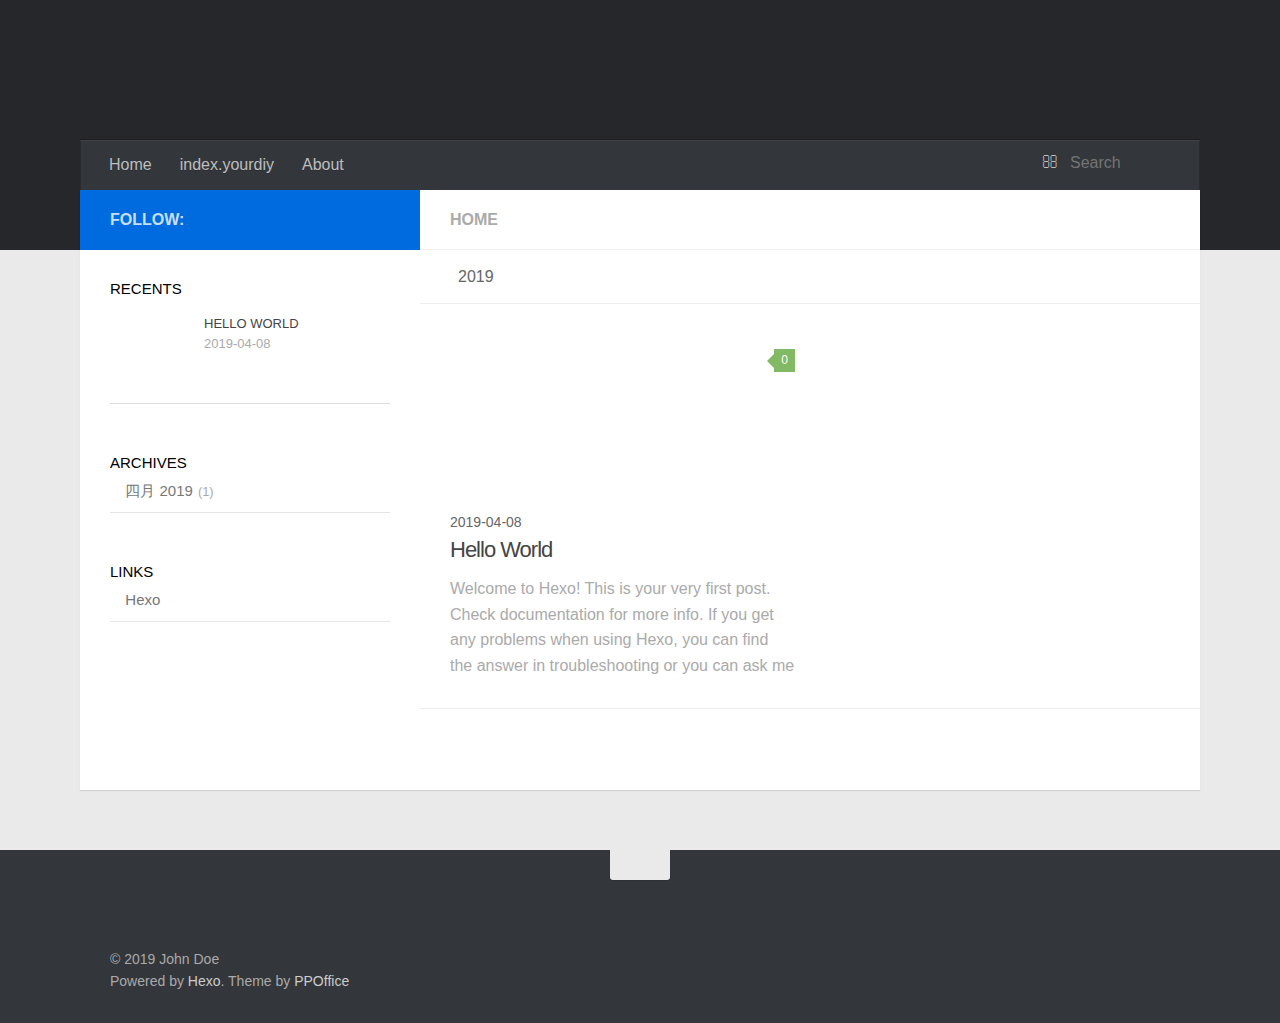
==== commit b50b6d78: "Site updated: 2019-04-10 14:49:03" ====
--- a/index.html
+++ b/index.html
@@ -63,17 +63,17 @@
                         <ul id="main-nav">
                             
                                 <li class="main-nav-list-item">
-                                    <a class="main-nav-list-link" href="/">Inici</a>
+                                    <a class="main-nav-list-link" href="/">Home</a>
                                 </li>
                             
                                         
                                     
                                 <li class="main-nav-list-item">
-                                    <a class="main-nav-list-link" href="/yourdiy">index.yourdiy</a>
+                                    <a class="main-nav-list-link" href="/yourdiy/index.html">index.yourdiy</a>
                                 </li>
                             
                                 <li class="main-nav-list-item">
-                                    <a class="main-nav-list-link" href="/about/index.html">Quant a</a>
+                                    <a class="main-nav-list-link" href="/about/index.html">About</a>
                                 </li>
                             
                         </ul>
@@ -81,7 +81,7 @@
                             <div id="search-form-wrap">
 
     <form class="search-form">
-        <input type="text" class="ins-search-input search-form-input" placeholder="Cercar">
+        <input type="text" class="ins-search-input search-form-input" placeholder="Search">
         <button type="submit" class="search-form-submit"></button>
     </form>
     <div class="ins-search">
@@ -102,8 +102,8 @@
         TRANSLATION: {
             POSTS: 'Posts',
             PAGES: 'Pages',
-            CATEGORIES: 'categories',
-            TAGS: 'etiquetes',
+            CATEGORIES: 'Categories',
+            TAGS: 'Tags',
             UNTITLED: '(Untitled)',
         },
         ROOT_URL: '/',
@@ -129,7 +129,7 @@
                         <div class="main-body-header">
     <h1 class="header">
     
-    <em class="page-title-link" data-url="home">Inici</em>
+    <em class="page-title-link" data-url="home">Home</em>
     </h1>
 </div>
 
@@ -205,7 +205,7 @@
                     <aside id="sidebar">
     <a class="sidebar-toggle" title="Expand Sidebar"><i class="toggle icon"></i></a>
     <div class="sidebar-top">
-        <p>seguir:</p>
+        <p>follow:</p>
         <ul class="social-links">
             
                 
@@ -301,7 +301,7 @@
             
                 
     <div class="widget-wrap widget-list">
-        <h3 class="widget-title">arxius</h3>
+        <h3 class="widget-title">archives</h3>
         <div class="widget">
             <ul class="archive-list"><li class="archive-list-item"><a class="archive-list-link" href="/archives/2019/04/">四月 2019</a><span class="archive-list-count">1</span></li></ul>
         </div>
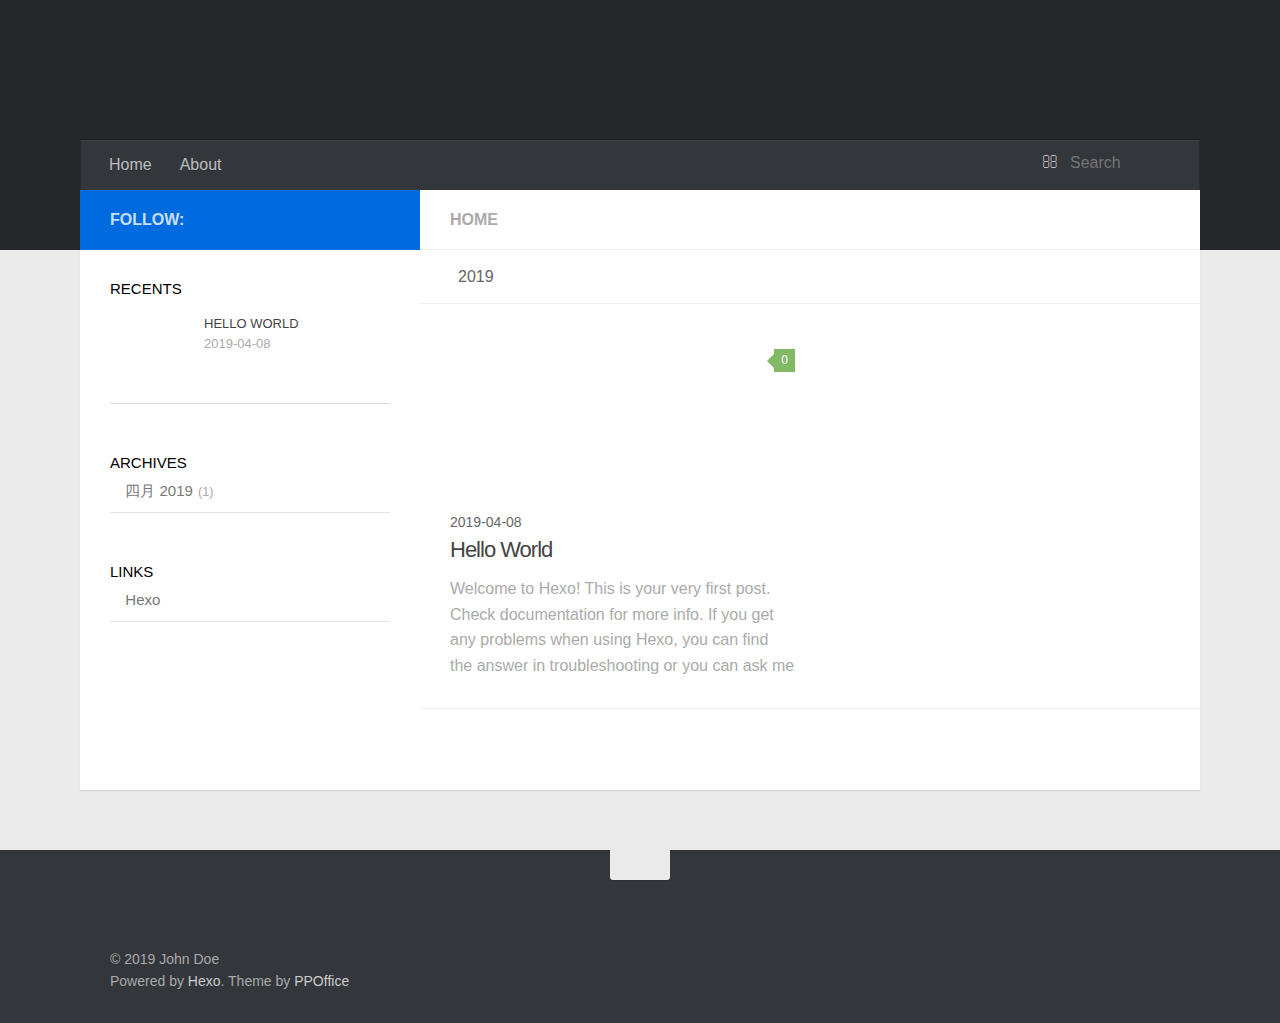
==== commit 7164a240: "Site updated: 2019-04-10 14:50:39" ====
--- a/index.html
+++ b/index.html
@@ -69,10 +69,6 @@
                                         
                                     
                                 <li class="main-nav-list-item">
-                                    <a class="main-nav-list-link" href="/yourdiy/index.html">index.yourdiy</a>
-                                </li>
-                            
-                                <li class="main-nav-list-item">
                                     <a class="main-nav-list-link" href="/about/index.html">About</a>
                                 </li>
                             
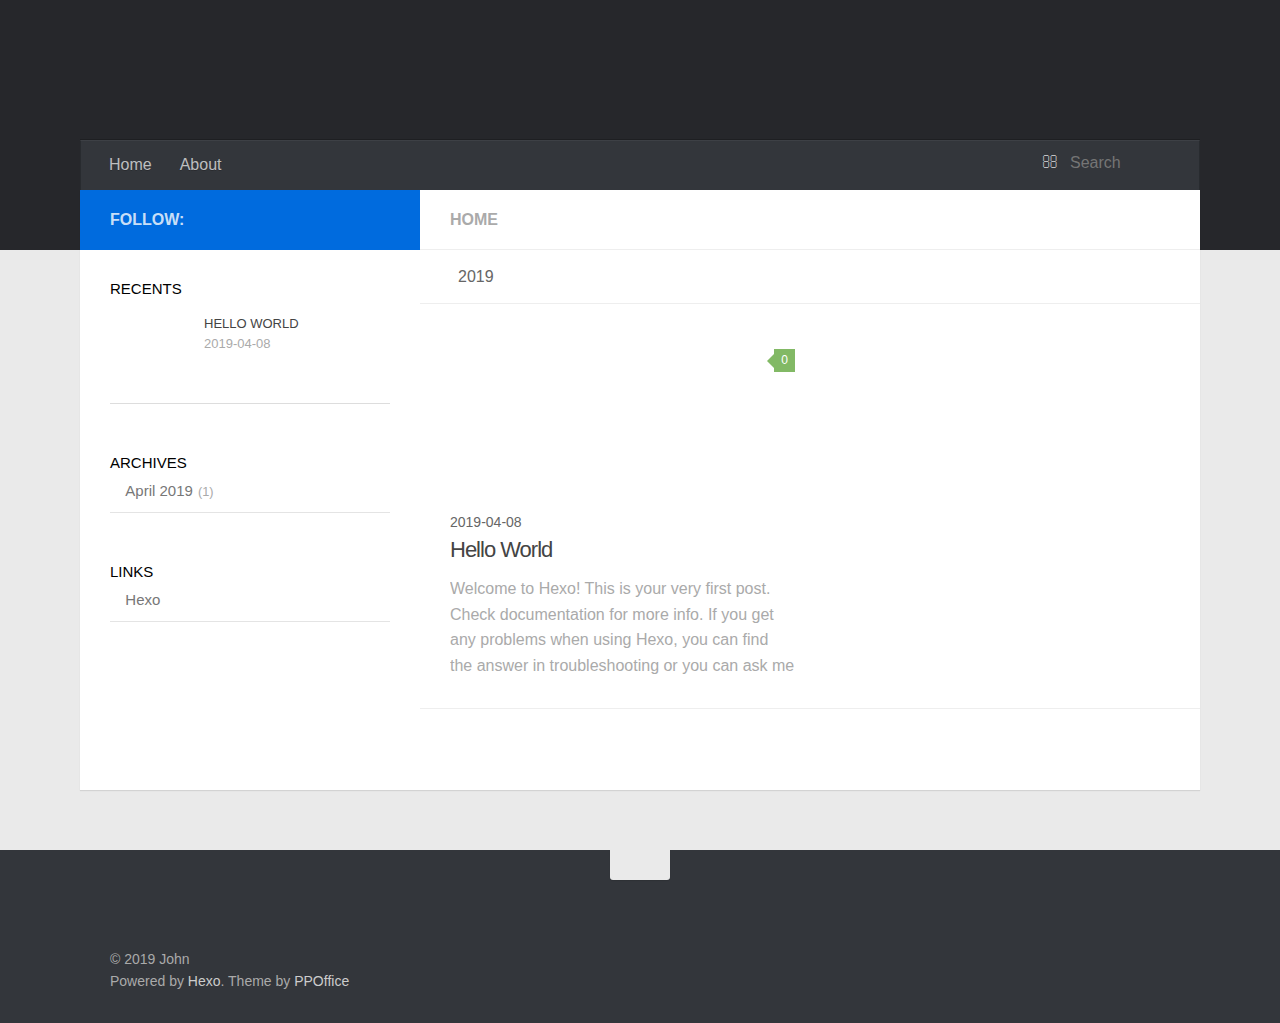
==== commit e8cdb254: "Site updated: 2019-04-10 14:55:21" ====
--- a/index.html
+++ b/index.html
@@ -14,7 +14,7 @@
 <meta property="og:title" content="Hexo">
 <meta property="og:url" content="http://yoursite.com/index.html">
 <meta property="og:site_name" content="Hexo">
-<meta property="og:locale" content="zh-CN">
+<meta property="og:locale" content="en">
 <meta name="twitter:card" content="summary">
 <meta name="twitter:title" content="Hexo">
     
@@ -299,7 +299,7 @@
     <div class="widget-wrap widget-list">
         <h3 class="widget-title">archives</h3>
         <div class="widget">
-            <ul class="archive-list"><li class="archive-list-item"><a class="archive-list-link" href="/archives/2019/04/">四月 2019</a><span class="archive-list-count">1</span></li></ul>
+            <ul class="archive-list"><li class="archive-list-item"><a class="archive-list-link" href="/archives/2019/04/">April 2019</a><span class="archive-list-count">1</span></li></ul>
         </div>
     </div>
 
@@ -342,7 +342,7 @@
                 <h1 class="logo-wrap">
                     <a href="/" class="logo"></a>
                 </h1>
-                <p>&copy; 2019 John Doe</p>
+                <p>&copy; 2019 John</p>
                 <p>Powered by <a href="//hexo.io/" target="_blank">Hexo</a>. Theme by <a href="//github.com/ppoffice" target="_blank">PPOffice</a></p>
             </div>
             <div class="footer-plugins">
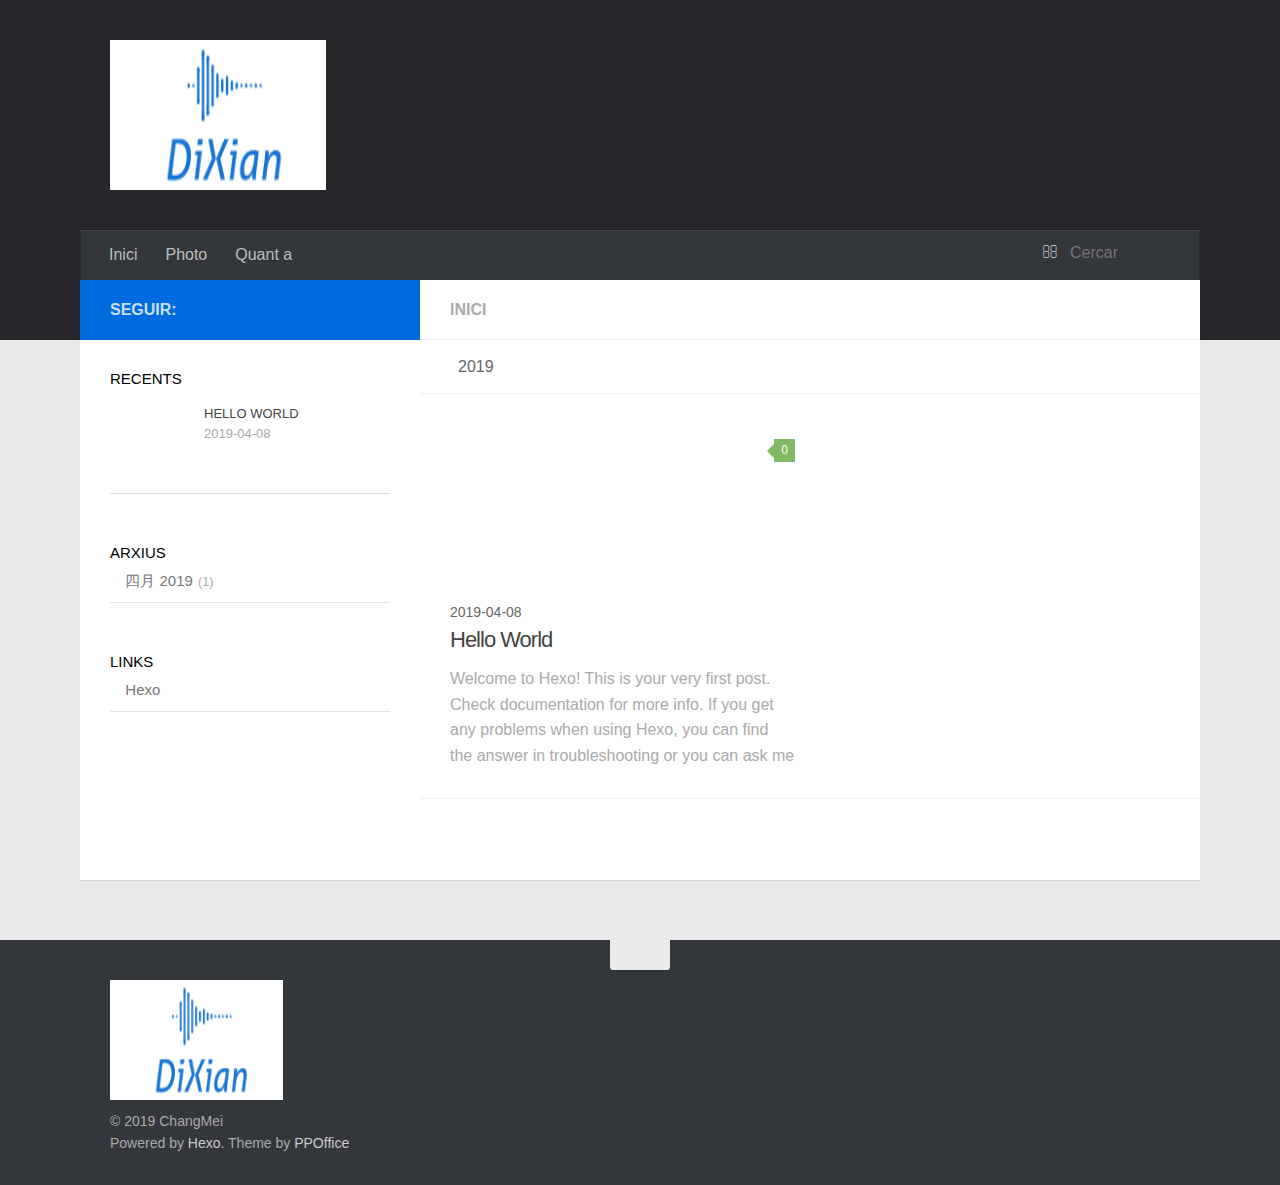
==== commit 6eeb943b: "Site updated: 2019-04-13 20:39:05" ====
--- a/index.html
+++ b/index.html
@@ -6,21 +6,21 @@
     
 
     
-    <title>Hexo</title>
+    <title>Myblog</title>
     
     <meta name="viewport" content="width=device-width, initial-scale=1, maximum-scale=1">
     
     <meta property="og:type" content="website">
-<meta property="og:title" content="Hexo">
+<meta property="og:title" content="Myblog">
 <meta property="og:url" content="http://yoursite.com/index.html">
-<meta property="og:site_name" content="Hexo">
-<meta property="og:locale" content="en">
+<meta property="og:site_name" content="Myblog">
+<meta property="og:locale" content="zh-CN">
 <meta name="twitter:card" content="summary">
-<meta name="twitter:title" content="Hexo">
-    
-
-    
-        <link rel="alternate" href="/" title="Hexo" type="application/atom+xml">
+<meta name="twitter:title" content="Myblog">
+    
+
+    
+        <link rel="alternate" href="/" title="Myblog" type="application/atom+xml">
     
 
     
@@ -63,13 +63,17 @@
                         <ul id="main-nav">
                             
                                 <li class="main-nav-list-item">
-                                    <a class="main-nav-list-link" href="/">Home</a>
+                                    <a class="main-nav-list-link" href="/">Inici</a>
                                 </li>
                             
                                         
                                     
                                 <li class="main-nav-list-item">
-                                    <a class="main-nav-list-link" href="/about/index.html">About</a>
+                                    <a class="main-nav-list-link" href="/photo">Photo</a>
+                                </li>
+                            
+                                <li class="main-nav-list-item">
+                                    <a class="main-nav-list-link" href="/about/index.html">Quant a</a>
                                 </li>
                             
                         </ul>
@@ -77,7 +81,7 @@
                             <div id="search-form-wrap">
 
     <form class="search-form">
-        <input type="text" class="ins-search-input search-form-input" placeholder="Search">
+        <input type="text" class="ins-search-input search-form-input" placeholder="Cercar">
         <button type="submit" class="search-form-submit"></button>
     </form>
     <div class="ins-search">
@@ -98,8 +102,8 @@
         TRANSLATION: {
             POSTS: 'Posts',
             PAGES: 'Pages',
-            CATEGORIES: 'Categories',
-            TAGS: 'Tags',
+            CATEGORIES: 'categories',
+            TAGS: 'etiquetes',
             UNTITLED: '(Untitled)',
         },
         ROOT_URL: '/',
@@ -125,7 +129,7 @@
                         <div class="main-body-header">
     <h1 class="header">
     
-    <em class="page-title-link" data-url="home">Home</em>
+    <em class="page-title-link" data-url="home">Inici</em>
     </h1>
 </div>
 
@@ -201,7 +205,7 @@
                     <aside id="sidebar">
     <a class="sidebar-toggle" title="Expand Sidebar"><i class="toggle icon"></i></a>
     <div class="sidebar-top">
-        <p>follow:</p>
+        <p>seguir:</p>
         <ul class="social-links">
             
                 
@@ -297,9 +301,9 @@
             
                 
     <div class="widget-wrap widget-list">
-        <h3 class="widget-title">archives</h3>
+        <h3 class="widget-title">arxius</h3>
         <div class="widget">
-            <ul class="archive-list"><li class="archive-list-item"><a class="archive-list-link" href="/archives/2019/04/">April 2019</a><span class="archive-list-count">1</span></li></ul>
+            <ul class="archive-list"><li class="archive-list-item"><a class="archive-list-link" href="/archives/2019/04/">四月 2019</a><span class="archive-list-count">1</span></li></ul>
         </div>
     </div>
 
@@ -342,7 +346,7 @@
                 <h1 class="logo-wrap">
                     <a href="/" class="logo"></a>
                 </h1>
-                <p>&copy; 2019 John</p>
+                <p>&copy; 2019 ChangMei</p>
                 <p>Powered by <a href="//hexo.io/" target="_blank">Hexo</a>. Theme by <a href="//github.com/ppoffice" target="_blank">PPOffice</a></p>
             </div>
             <div class="footer-plugins">
--- a/css/style.css
+++ b/css/style.css
@@ -274,14 +274,14 @@
 .logo {
   display: block;
   padding: 10px 0;
-  width: 165px;
-  height: 60px;
+  width: 216px;
+  height: 150px;
   background-image: url("images/logo-header.png");
   background-position: 0px 10px;
   background-repeat: no-repeat;
-  -webkit-background-size: 165px 60px;
-  -moz-background-size: 165px 60px;
-  background-size: 165px 60px;
+  -webkit-background-size: 216px 150px;
+  -moz-background-size: 216px 150px;
+  background-size: 216px 150px;
 }
 .main-body {
   margin-top: -60px;
@@ -378,7 +378,7 @@
 #header-title .subtitle {
   font-size: 16px;
   font-style: italic;
-  line-height: 70px;
+  line-height: 160px;
   color: rgba(255,255,255,0.7);
   text-shadow: 0 1px rgba(0,0,0,0.2);
 }
@@ -1661,11 +1661,11 @@
   line-height: 22px;
 }
 #footer .logo {
-  width: 132px;
-  height: 48px;
-  -webkit-background-size: 132px 48px;
-  -moz-background-size: 132px 48px;
-  background-size: 132px 48px;
+  width: 172.8px;
+  height: 120px;
+  -webkit-background-size: 172.8px 120px;
+  -moz-background-size: 172.8px 120px;
+  background-size: 172.8px 120px;
 }
 i.icon {
   display: inline-block;
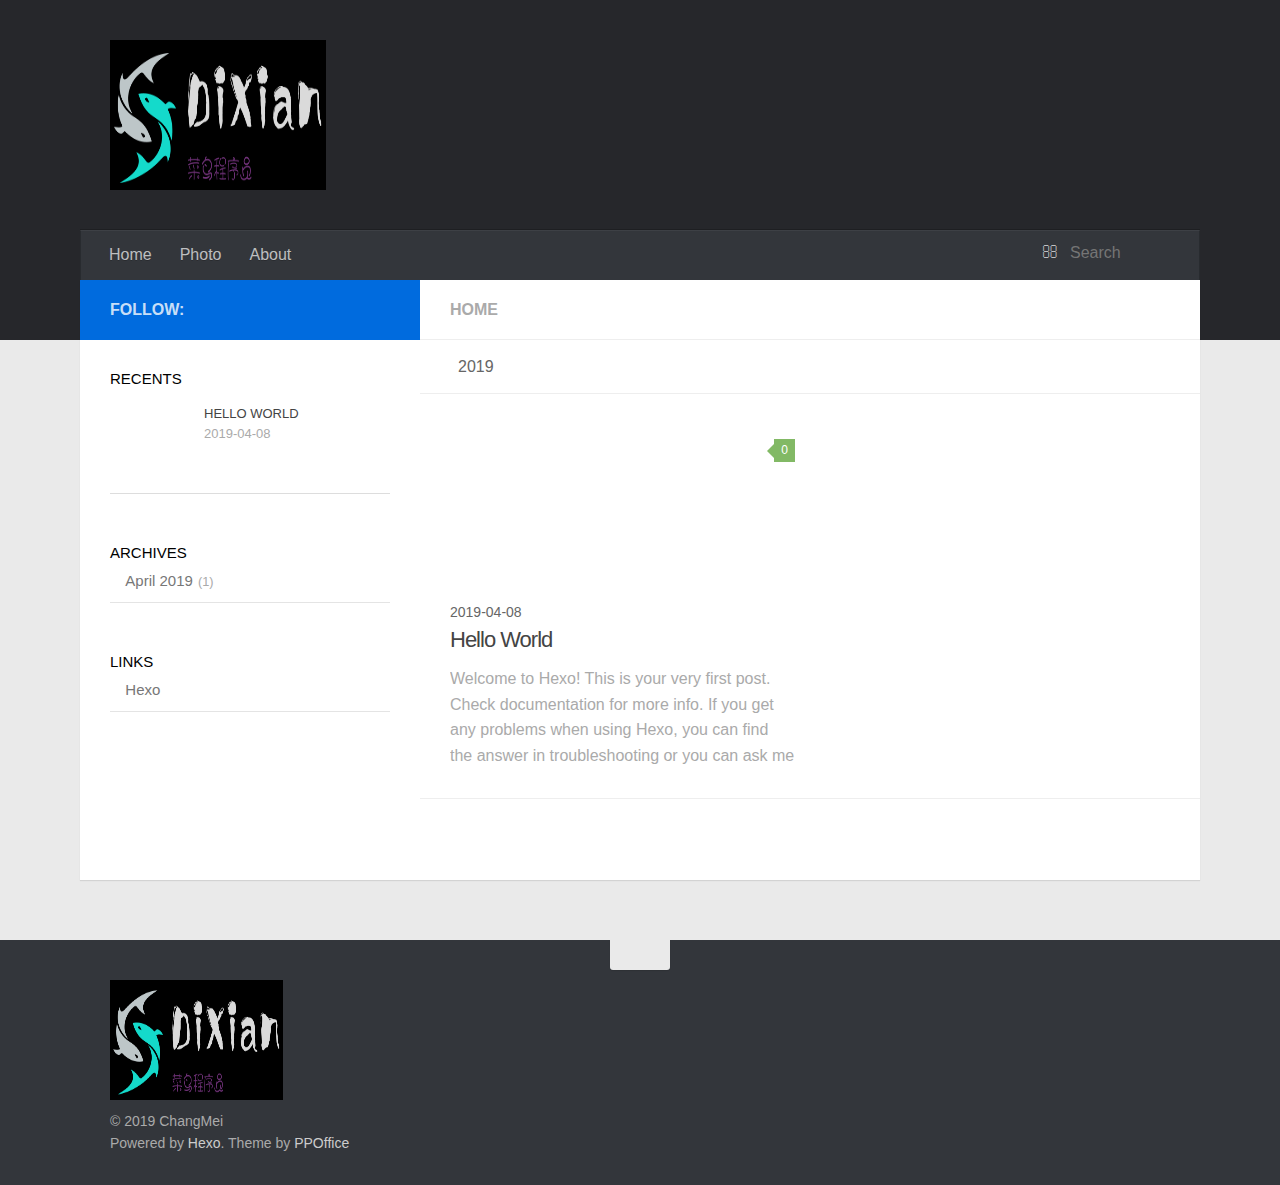
==== commit 5595fbce: "Site updated: 2019-04-13 21:42:17" ====
--- a/index.html
+++ b/index.html
@@ -14,13 +14,13 @@
 <meta property="og:title" content="Myblog">
 <meta property="og:url" content="http://yoursite.com/index.html">
 <meta property="og:site_name" content="Myblog">
-<meta property="og:locale" content="zh-CN">
+<meta property="og:locale" content="en">
 <meta name="twitter:card" content="summary">
 <meta name="twitter:title" content="Myblog">
     
 
     
-        <link rel="alternate" href="/" title="Myblog" type="application/atom+xml">
+        <link rel="alternate" href="/atom.xml" title="Myblog" type="application/atom+xml">
     
 
     
@@ -63,7 +63,7 @@
                         <ul id="main-nav">
                             
                                 <li class="main-nav-list-item">
-                                    <a class="main-nav-list-link" href="/">Inici</a>
+                                    <a class="main-nav-list-link" href="/">Home</a>
                                 </li>
                             
                                         
@@ -73,7 +73,7 @@
                                 </li>
                             
                                 <li class="main-nav-list-item">
-                                    <a class="main-nav-list-link" href="/about/index.html">Quant a</a>
+                                    <a class="main-nav-list-link" href="/about/index.html">About</a>
                                 </li>
                             
                         </ul>
@@ -81,7 +81,7 @@
                             <div id="search-form-wrap">
 
     <form class="search-form">
-        <input type="text" class="ins-search-input search-form-input" placeholder="Cercar">
+        <input type="text" class="ins-search-input search-form-input" placeholder="Search">
         <button type="submit" class="search-form-submit"></button>
     </form>
     <div class="ins-search">
@@ -102,8 +102,8 @@
         TRANSLATION: {
             POSTS: 'Posts',
             PAGES: 'Pages',
-            CATEGORIES: 'categories',
-            TAGS: 'etiquetes',
+            CATEGORIES: 'Categories',
+            TAGS: 'Tags',
             UNTITLED: '(Untitled)',
         },
         ROOT_URL: '/',
@@ -129,7 +129,7 @@
                         <div class="main-body-header">
     <h1 class="header">
     
-    <em class="page-title-link" data-url="home">Inici</em>
+    <em class="page-title-link" data-url="home">Home</em>
     </h1>
 </div>
 
@@ -205,7 +205,7 @@
                     <aside id="sidebar">
     <a class="sidebar-toggle" title="Expand Sidebar"><i class="toggle icon"></i></a>
     <div class="sidebar-top">
-        <p>seguir:</p>
+        <p>follow:</p>
         <ul class="social-links">
             
                 
@@ -250,7 +250,7 @@
             
                 
                 <li>
-                    <a class="social-tooltip" title="rss" href="/" target="_blank" rel="noopener">
+                    <a class="social-tooltip" title="rss" href="/atom.xml" target="_blank" rel="noopener">
                         <i class="icon fa fa-rss"></i>
                     </a>
                 </li>
@@ -301,9 +301,9 @@
             
                 
     <div class="widget-wrap widget-list">
-        <h3 class="widget-title">arxius</h3>
+        <h3 class="widget-title">archives</h3>
         <div class="widget">
-            <ul class="archive-list"><li class="archive-list-item"><a class="archive-list-link" href="/archives/2019/04/">四月 2019</a><span class="archive-list-count">1</span></li></ul>
+            <ul class="archive-list"><li class="archive-list-item"><a class="archive-list-link" href="/archives/2019/04/">April 2019</a><span class="archive-list-count">1</span></li></ul>
         </div>
     </div>
 
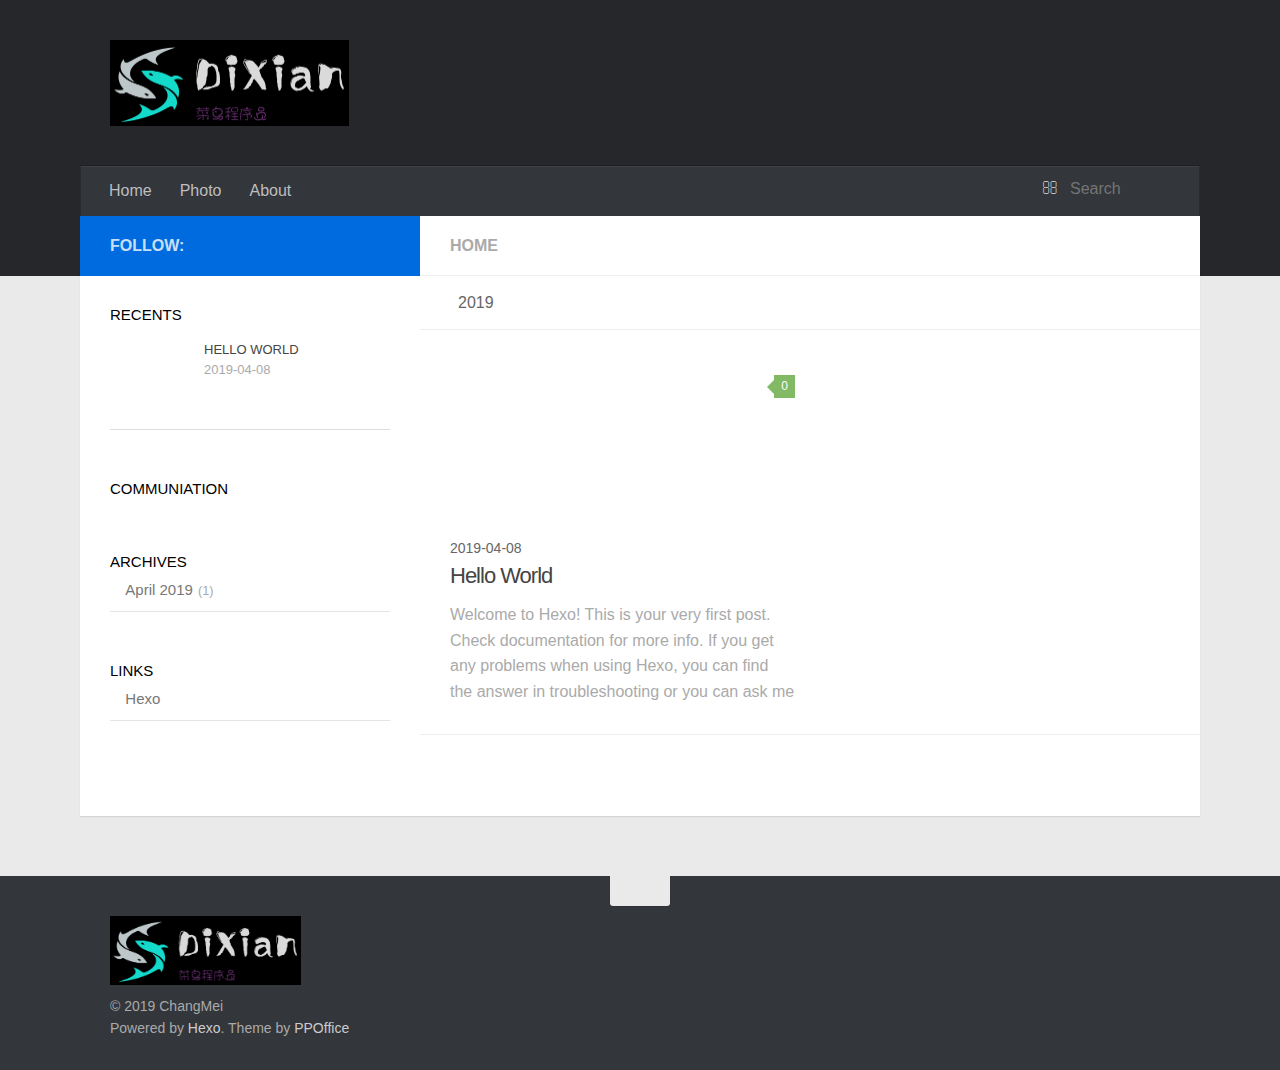
==== commit eb653f52: "Site updated: 2019-04-13 22:06:23" ====
--- a/index.html
+++ b/index.html
@@ -234,7 +234,7 @@
             
                 
                 <li>
-                    <a class="social-tooltip" title="github" href="https://github.com/ppoffice/hexo-theme-hueman" target="_blank" rel="noopener">
+                    <a class="social-tooltip" title="github" href="https://github.com/" target="_blank" rel="noopener">
                         <i class="icon fa fa-github"></i>
                     </a>
                 </li>
@@ -292,6 +292,15 @@
                     </li>
                 
             </ul>
+        </div>
+    </div>
+
+            
+                
+    <div class="widget-wrap widget-list">
+        <h3 class="widget-title">communiation</h3>
+        <div class="widget">
+            <!--������-->
         </div>
     </div>
 
--- a/css/style.css
+++ b/css/style.css
@@ -274,14 +274,14 @@
 .logo {
   display: block;
   padding: 10px 0;
-  width: 216px;
-  height: 150px;
+  width: 239px;
+  height: 86px;
   background-image: url("images/logo-header.png");
   background-position: 0px 10px;
   background-repeat: no-repeat;
-  -webkit-background-size: 216px 150px;
-  -moz-background-size: 216px 150px;
-  background-size: 216px 150px;
+  -webkit-background-size: 239px 86px;
+  -moz-background-size: 239px 86px;
+  background-size: 239px 86px;
 }
 .main-body {
   margin-top: -60px;
@@ -378,7 +378,7 @@
 #header-title .subtitle {
   font-size: 16px;
   font-style: italic;
-  line-height: 160px;
+  line-height: 96px;
   color: rgba(255,255,255,0.7);
   text-shadow: 0 1px rgba(0,0,0,0.2);
 }
@@ -1661,11 +1661,11 @@
   line-height: 22px;
 }
 #footer .logo {
-  width: 172.8px;
-  height: 120px;
-  -webkit-background-size: 172.8px 120px;
-  -moz-background-size: 172.8px 120px;
-  background-size: 172.8px 120px;
+  width: 191.20000000000002px;
+  height: 68.8px;
+  -webkit-background-size: 191.20000000000002px 68.8px;
+  -moz-background-size: 191.20000000000002px 68.8px;
+  background-size: 191.20000000000002px 68.8px;
 }
 i.icon {
   display: inline-block;
